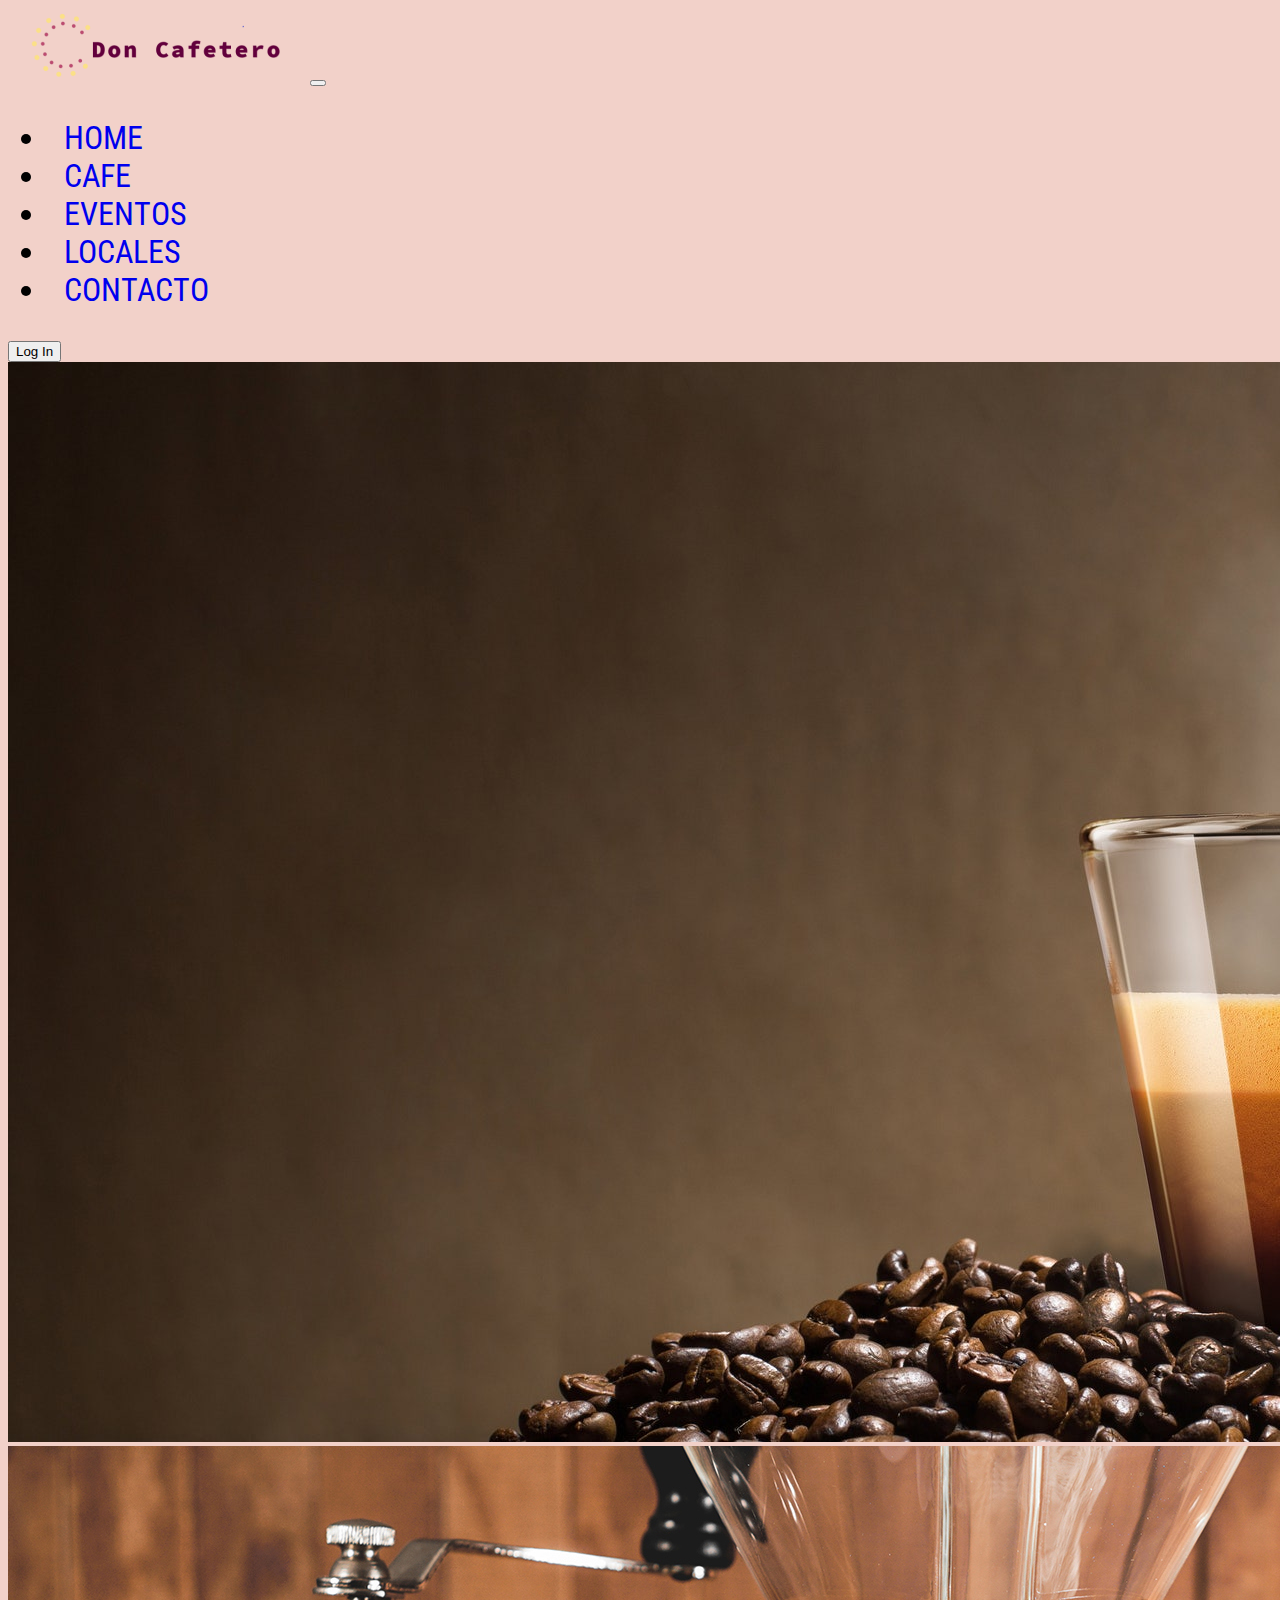
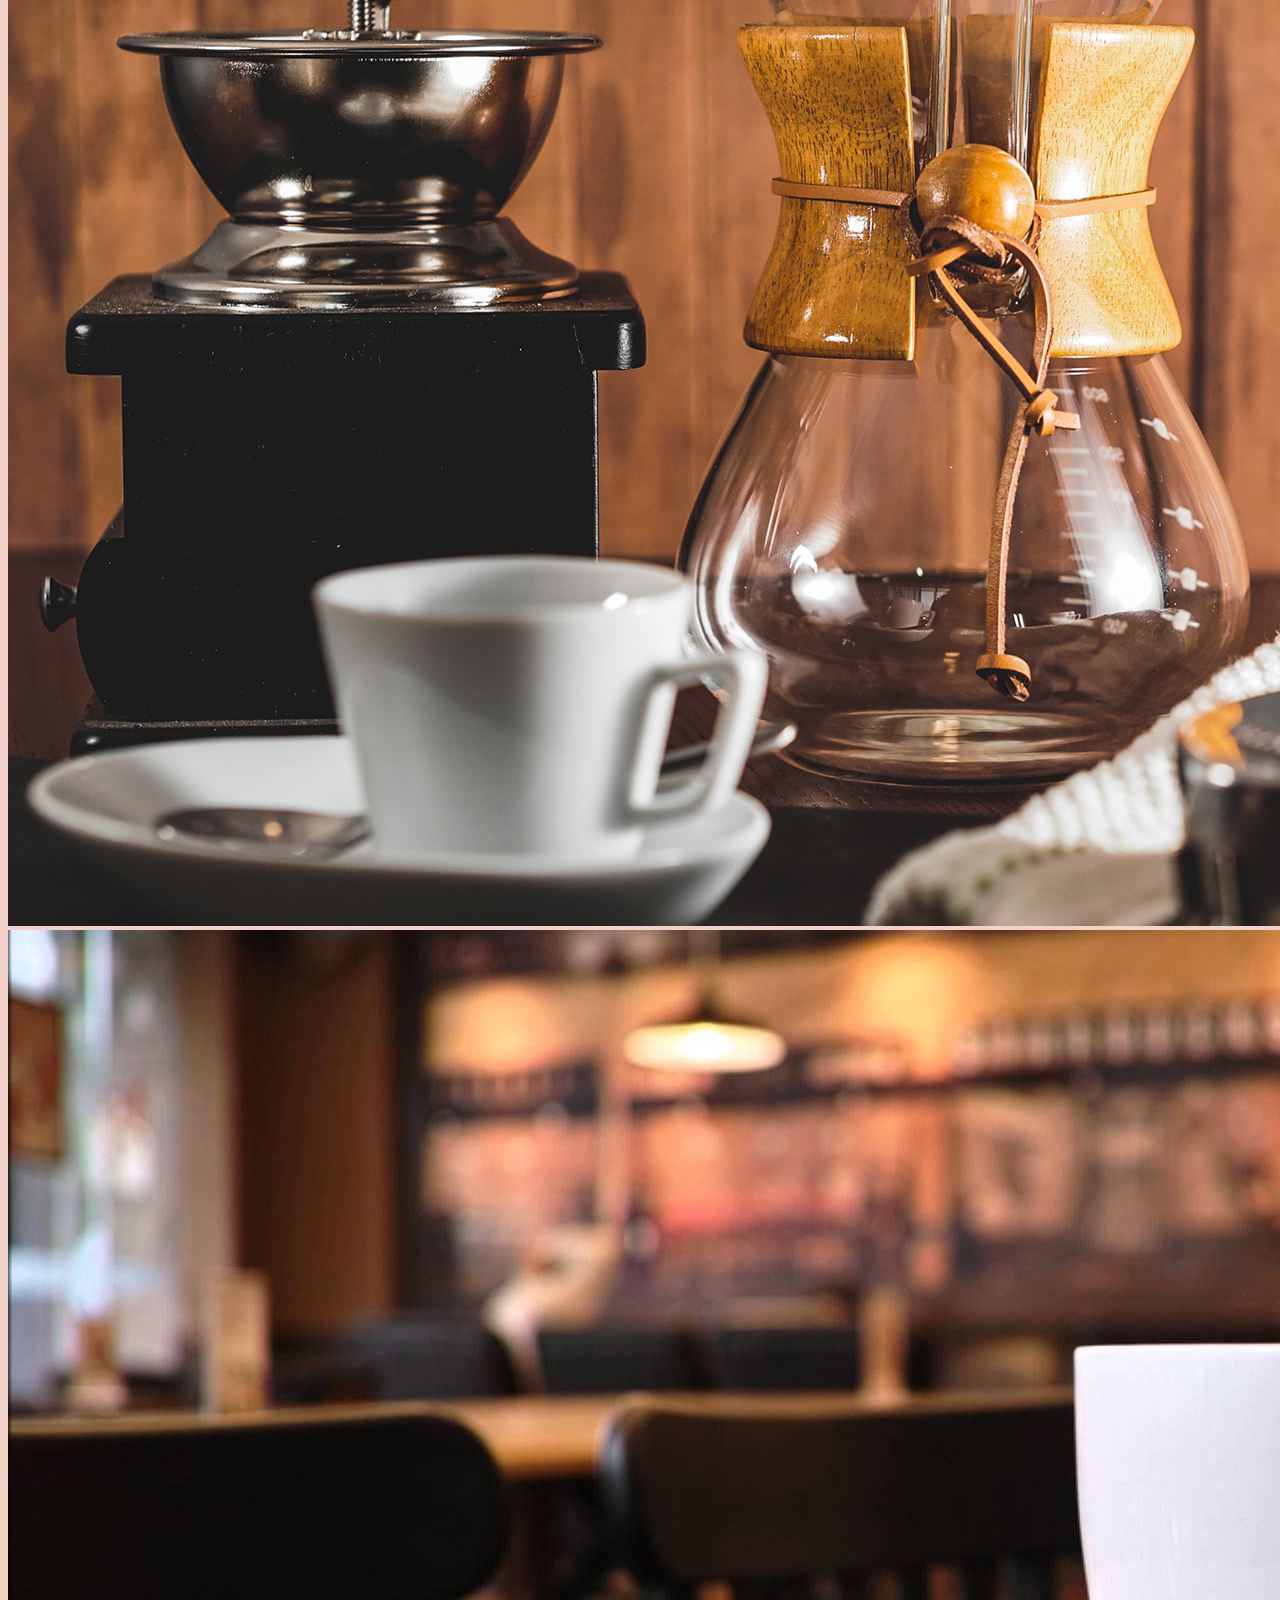
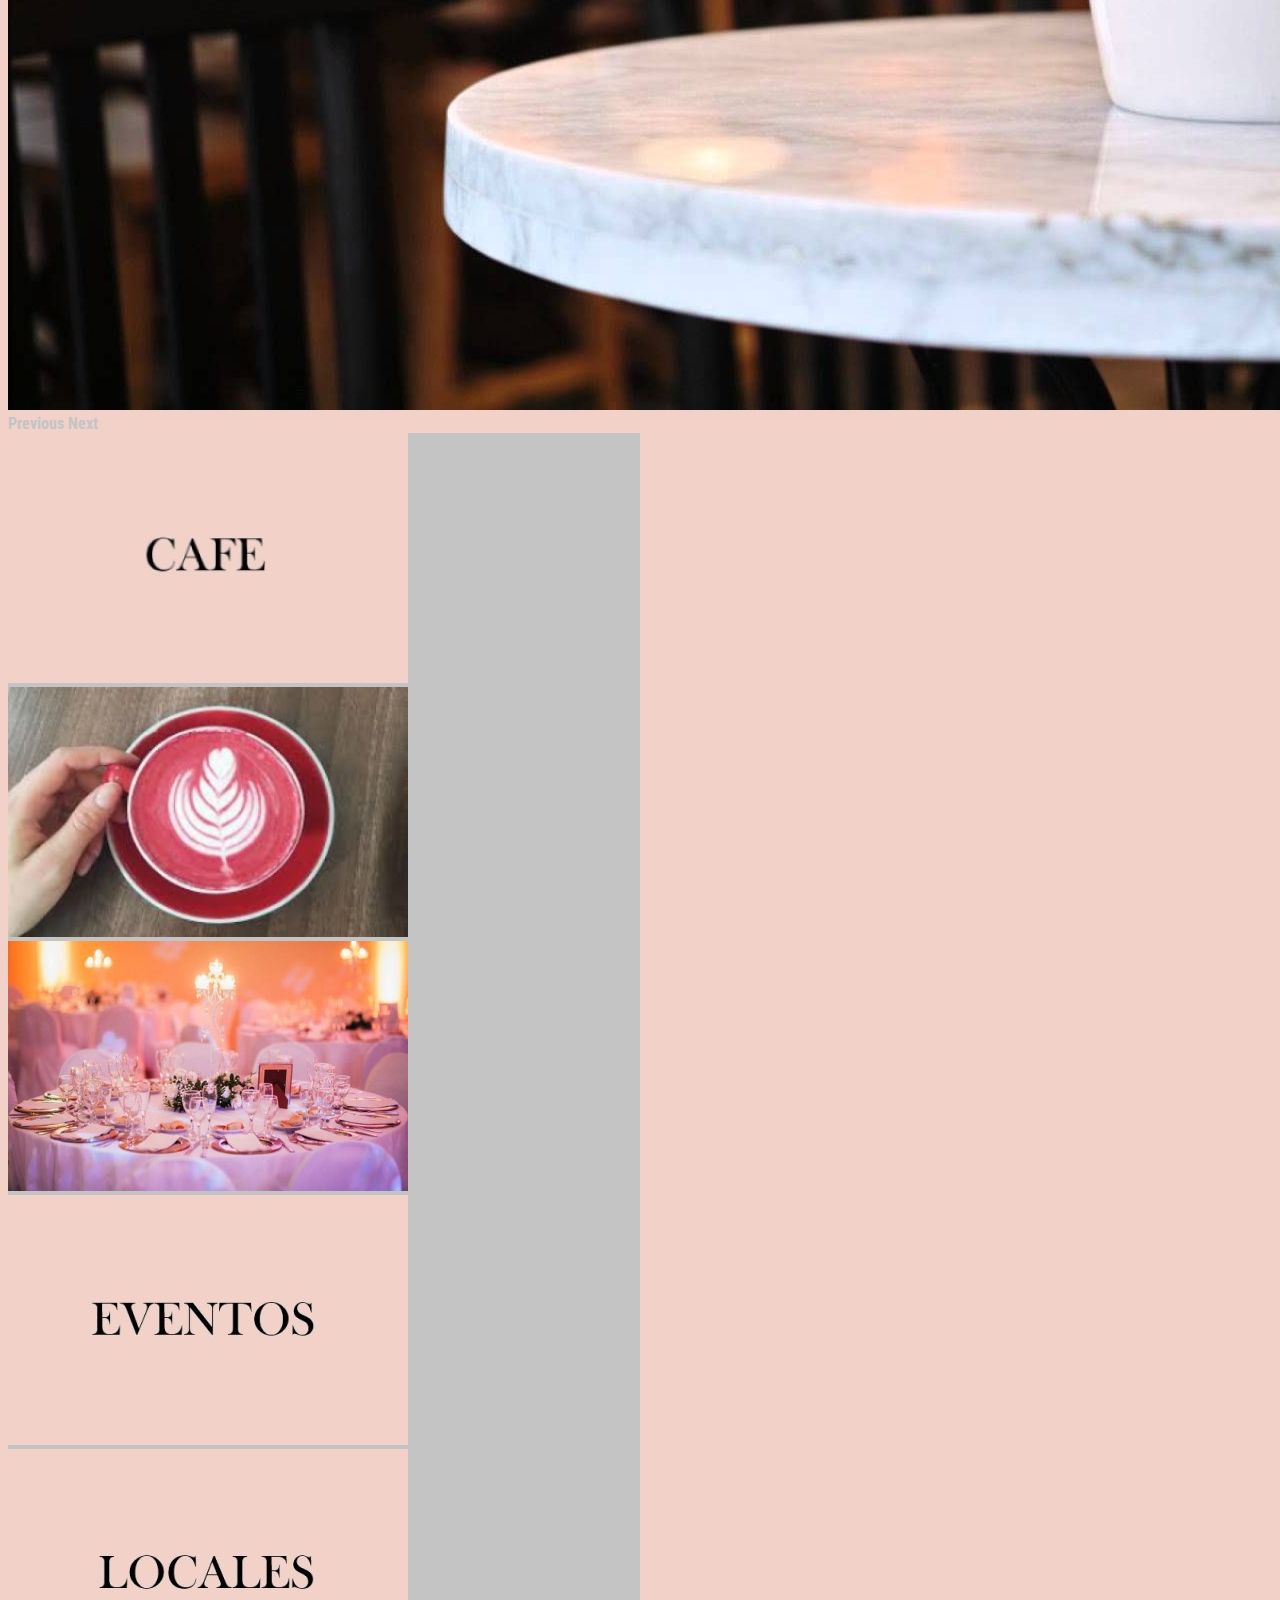
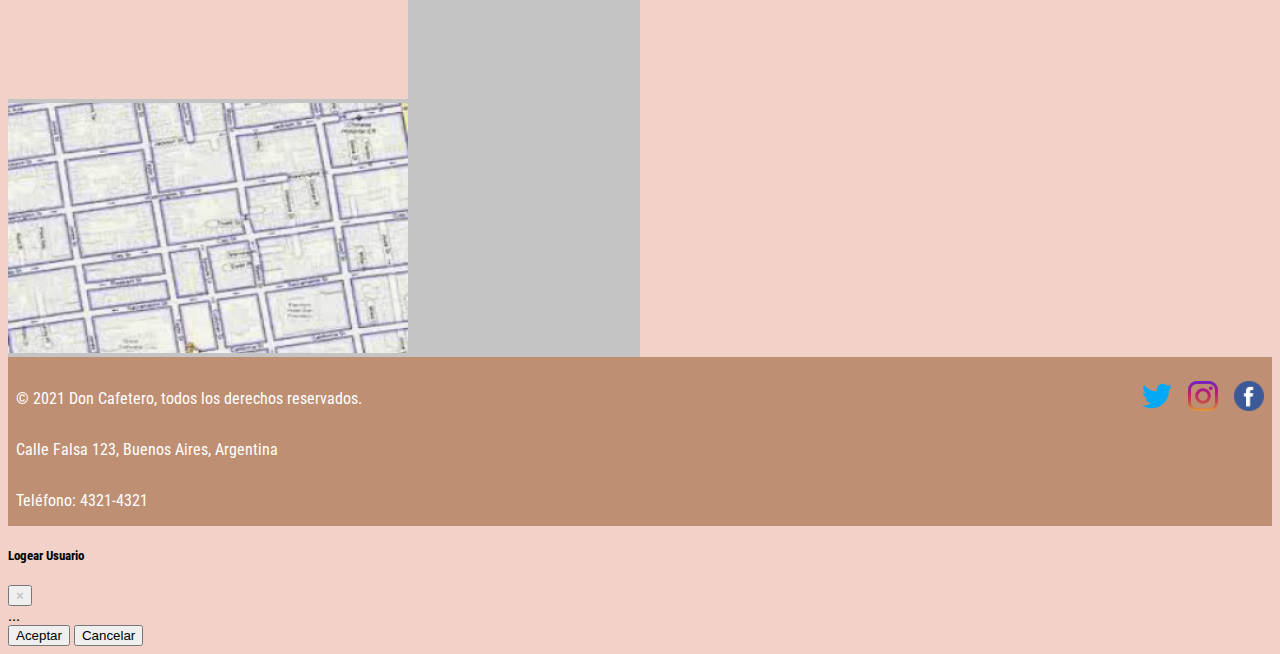
==== index.html @ df8b7f5d "original don cafetero" ====
<!doctype html>
<html lang="es">
  <head>
    <meta charset="utf-8">
    <meta name="viewport" content="width=device-width, initial-scale=1, shrink-to-fit=no">
	<link rel="stylesheet" href="https://cdn.jsdelivr.net/npm/bootstrap@4.6.0/dist/css/bootstrap.min.css" integrity="sha384-B0vP5xmATw1+K9KRQjQERJvTumQW0nPEzvF6L/Z6nronJ3oUOFUFpCjEUQouq2+l" crossorigin="anonymous">
	<link rel="stylesheet" type="text/css" href="css/estilos.css">
	<title>Don Cafetero</title>
  </head>
  <body class="font-main secciones-main">
    <nav class="navbar navbar-expand-lg navbar-light col-12">
 	  <a class="navbar-brand" href="index.html"><img class="img-fluid" src="media/logo.png" alt="Logo"></a>
 	  <button class="navbar-toggler" type="button" data-toggle="collapse" data-target="#navbarNav" aria-controls="navbarNav" aria-expanded="false" aria-label="Toggle navigation">
 	    <span class="navbar-toggler-icon"></span>
 	  </button>
 	  <div class="collapse navbar-collapse font-size-2rem" id="navbarNav">
 	    <ul class="navbar-nav bordeado">
 	      <li class="nav-item active">
 	        <a class="nav-link" href="index.html">HOME</a>
 	      </li>
 	      <li class="nav-item active">
 	        <a class="nav-link" href="cafe.html">CAFE</a>
 	      </li>
 	      <li class="nav-item active">
 	        <a class="nav-link" href="eventos.html">EVENTOS</a>
 	      </li>
 	      <li class="nav-item active">
 	        <a class="nav-link" href="locales.html">LOCALES</a>
 	      </li>
 	      <li class="nav-item active">
 	       <a class="nav-link" href="contacto.html">CONTACTO</a>
 	      </li>
 	    </ul>
 	  </div>
    <button type="button" class="btn btn-primary" data-toggle="modal" data-target="#exampleModal">
      Log In
    </button>
	  </nav>
    <div id="carouselExampleControls" class="carousel slide" data-ride="carousel">
      <div class="carousel-inner">
        <div class="carousel-item active">
          <img src="media/carousel_cafe1.jpg" class="d-block w-100" alt="Carousel Cafe">
        </div>
        <div class="carousel-item">
          <img src="media/carousel_cafe2.jpg" class="d-block w-100" alt="Carousel Cafe 2">
        </div>
        <div class="carousel-item">
          <img src="media/carousel_cafe3.jpg" class="d-block w-100" alt="Carousel Cafe 3">
        </div>
      </div>
      <a class="carousel-control-prev" href="#carouselExampleControls" role="button" data-slide="prev">
        <span class="carousel-control-prev-icon" aria-hidden="true"></span>
        <span class="sr-only">Previous</span>
      </a>
      <a class="carousel-control-next" href="#carouselExampleControls" role="button" data-slide="next">
        <span class="carousel-control-next-icon" aria-hidden="true"></span>
        <span class="sr-only">Next</span>
      </a>
    </div>
    <div class="selector-for-some-widget container-fluid">
      <div class="row">
        <div class="selector-for-some-widget mx-auto bgColorGrey m-4 p-4 col-6 secciones-box">
          <div class="container-fluid">
            <div class="row">
              <div class="col">
                <a href="cafe.html"><img class=" img-fluid" src="media/cafe.jpg" alt="Cafe"></a>
              </div>
              <div class="col">
                <img class=" img-fluid" src="media/cafe_rosa.jpg" alt="Taza Cafe">
              </div>
            </div>
          </div>
        </div>
      </div>
      <div class="row">
        <div class="selector-for-some-widget mx-auto bgColorGrey m-4 p-4 col-6 secciones-box">
          <div class="container-fluid">
            <div class="row">
              <div class="col">
                <img class=" img-fluid" src="media/salon.jpg" alt="Salon">
              </div>
              <div class="col">
                <a href="eventos.html"><img class=" img-fluid" src="media/eventos.jpg" alt="Eventos"></a>
              </div>
            </div>
          </div>
        </div>
      </div>
      <div class="row">
        <div class="selector-for-some-widget mx-auto bgColorGrey m-4 p-4 col-6 secciones-box">
          <div class="container-fluid">
            <div class="row">
              <div class="col">
                <a href="locales.html"><img class=" img-fluid" src="media/locales.jpg" alt="Locales"></a>
              </div>
              <div class="col">
                <img class=" img-fluid" src="media/mapa.png" alt="Mapa">
              </div>
            </div>
          </div>
        </div>
      </div>
    </div>
    <div class="container-fluid pad15 font-size-1rem font-weight-regular secciones-footer color-secciones-footer footer">
      <div class="footerIzq">
        <p>© 2021 Don Cafetero, todos los derechos reservados.</p>
        <p>Calle Falsa 123, Buenos Aires, Argentina</p>
        <p>Teléfono: 4321-4321</p>
      </div>
      <div class="footerDer">
        <a href="https://twitter.com/" target="blank"><img src="media/twitter.png" alt="Twitter"></a>
				<a href="https://instagram.com/" target="blank"><img src="media/instagram.png" alt="Instagram"></a>
				<a href="https://facebook.com/" target="blank"><img src="media/facebook.png" alt="Facebook"></a>
      </div>
    </div>



    <div class="modal fade" id="exampleModal" tabindex="-1" aria-labelledby="exampleModalLabel" aria-hidden="true">
      <div class="modal-dialog">
        <div class="modal-content">
          <div class="modal-header">
            <h5 class="modal-title" id="exampleModalLabel">Logear Usuario</h5>
            <button type="button" class="close" data-dismiss="modal" aria-label="Close">
              <span aria-hidden="true">&times;</span>
            </button>
          </div>
          <div class="modal-body">
            ...
          </div>
          <div class="modal-footer">
            <button type="button" class="btn btn-primary">Aceptar</button>
            <button type="button" class="btn btn-secondary" data-dismiss="modal">Cancelar</button>
          </div>
        </div>
      </div>
    </div>
    <script src="https://code.jquery.com/jquery-3.5.1.slim.min.js" integrity="sha384-DfXdz2htPH0lsSSs5nCTpuj/zy4C+OGpamoFVy38MVBnE+IbbVYUew+OrCXaRkfj" crossorigin="anonymous"></script>
    <script src="https://cdn.jsdelivr.net/npm/bootstrap@4.6.0/dist/js/bootstrap.bundle.min.js" integrity="sha384-Piv4xVNRyMGpqkS2by6br4gNJ7DXjqk09RmUpJ8jgGtD7zP9yug3goQfGII0yAns" crossorigin="anonymous"></script>
  </body>
</html>
---- css/estilos.css ----
@import url("https://fonts.googleapis.com/css2?family=Roboto+Condensed:wght@300;400;700&family=Voltaire&display=swap");
.col-1 {
  width: 8.33333%;
}

.col-2 {
  width: 16.66667%;
}

.col-3 {
  width: 25%;
}

.col-4 {
  width: 33.33333%;
}

.col-5 {
  width: 41.66667%;
}

.col-6 {
  width: 50%;
}

.col-7 {
  width: 58.33333%;
}

.col-8 {
  width: 66.66667%;
}

.col-9 {
  width: 75%;
}

.col-10 {
  width: 83.33333%;
}

.col-11 {
  width: 91.66667%;
}

.col-12 {
  width: 100%;
}

.font-size-1rem {
  font-size: 1rem;
}

.font-size-2rem {
  font-size: 2rem;
}

.font-size-3rem {
  font-size: 3rem;
}

.font-size-4rem {
  font-size: 4rem;
}

.font-size-5rem {
  font-size: 5rem;
}

.secciones-main {
  background-color: #F2D1C9;
}

.secciones-header {
  background-color: #F2D1C9;
}

.secciones-box {
  background-color: #C4C4C4;
}

.secciones-footer {
  background-color: #BF8F73;
}

.font-weight-ligth {
  font-weight: 300;
}

.font-weight-regular {
  font-weight: 400;
}

.font-weight-bold {
  font-weight: 700;
}

.color-secciones-text {
  color: #000000;
}

.color-secciones-footer {
  color: #FFFFFF;
}

.color-secciones-header {
  color: #BF8F73;
}

.color-secciones-title {
  color: #BF8F73;
}

.color-secciones-subtitle {
  color: #BF8F73;
}

.font-main {
  font-family: "Roboto Condensed", sans-serif;
  font-weight: 400;
}

a {
  text-decoration: none;
}

.footer {
  -ms-flex-item-align: stretch;
      align-self: stretch;
  justify-self: stretch;
  padding-top: 1rem;
  min-height: 100px;
  display: -webkit-box;
  display: -ms-flexbox;
  display: flex;
  -webkit-box-orient: horizontal;
  -webkit-box-direction: normal;
      -ms-flex-direction: row;
          flex-direction: row;
  -ms-flex-wrap: wrap;
      flex-wrap: wrap;
  -webkit-box-pack: start;
      -ms-flex-pack: start;
          justify-content: flex-start;
  font-size: 1rem;
  color: #FFFFFF;
}

.footer .footerIzq {
  display: -webkit-box;
  display: -ms-flexbox;
  display: flex;
  -webkit-box-orient: vertical;
  -webkit-box-direction: normal;
      -ms-flex-direction: column;
          flex-direction: column;
  -ms-flex-wrap: wrap;
      flex-wrap: wrap;
  -webkit-box-pack: start;
      -ms-flex-pack: start;
          justify-content: flex-start;
  padding-left: .5rem;
}

.footer .footerIzq p:hover {
  -webkit-transition: .25seg;
  transition: .25seg;
  padding-left: .5rem;
  -webkit-transform: scale(1.01);
          transform: scale(1.01);
}

.footer .footerDer {
  display: -webkit-box;
  display: -ms-flexbox;
  display: flex;
  -webkit-box-orient: horizontal;
  -webkit-box-direction: normal;
      -ms-flex-direction: row;
          flex-direction: row;
  -ms-flex-wrap: wrap;
      flex-wrap: wrap;
  -webkit-box-pack: end;
      -ms-flex-pack: end;
          justify-content: flex-end;
  -webkit-box-align: start;
      -ms-flex-align: start;
          align-items: flex-start;
  font-size: 1rem;
  color: #FFFFFF;
  -webkit-box-flex: 1;
      -ms-flex-positive: 1;
          flex-grow: 1;
}

.footer .footerDer img {
  padding: .5rem;
}

.footer .footerDer img:hover {
  -webkit-transform: scale(1.3);
          transform: scale(1.3);
}

.bordeado li a {
  padding: 1rem;
}

.bordeado li a:hover {
  background-color: #C4C4C4;
  padding: 1.2rem;
  border-radius: 2rem;
}

.bandera {
  text-align: center;
  justify-items: center;
  -webkit-box-pack: center;
      -ms-flex-pack: center;
          justify-content: center;
  -webkit-box-align: center;
      -ms-flex-align: center;
          align-items: center;
  -ms-flex-line-pack: center;
      align-content: center;
}

h1 {
  text-decoration: underline;
  color: #BF8F73;
  font-weight: 700;
  margin-top: 1rem;
  text-align: center;
}

h2 {
  text-decoration: underline;
  color: #BF8F73;
  font-weight: 400;
  margin-top: 0rem;
  text-align: left;
}

span {
  color: #C4C4C4;
  font-weight: 700;
}

.bordeLista {
  border: solid #BF8F73;
}

.listaCentrada {
  text-align: center;
  justify-items: center;
  -webkit-box-pack: center;
      -ms-flex-pack: center;
          justify-content: center;
  -webkit-box-align: center;
      -ms-flex-align: center;
          align-items: center;
  -ms-flex-line-pack: center;
      align-content: center;
}

.ancho {
  height: 50vh;
}

.mg-a {
  margin: 2rem;
}

.recibe {
  color: #000000;
  font-weight: 300;
  margin: 1rem;
}
/*# sourceMappingURL=estilos.css.map */
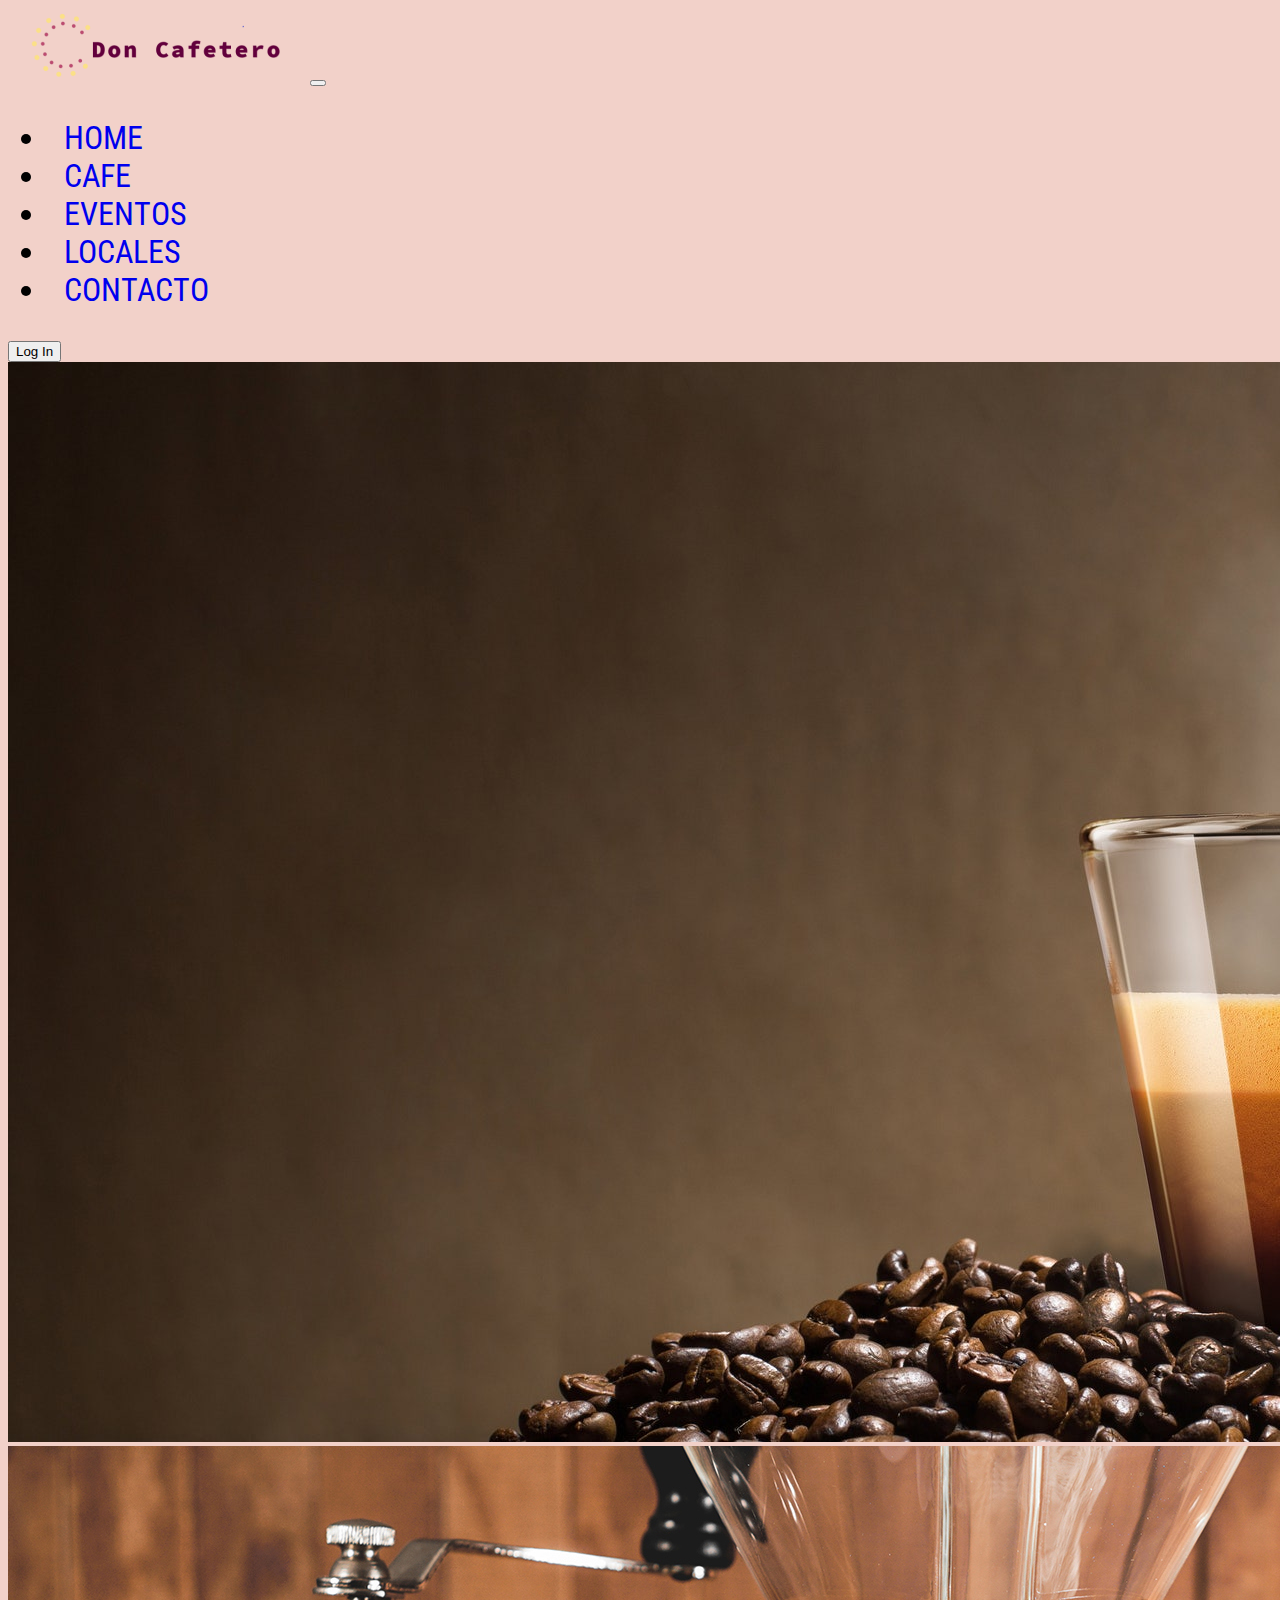
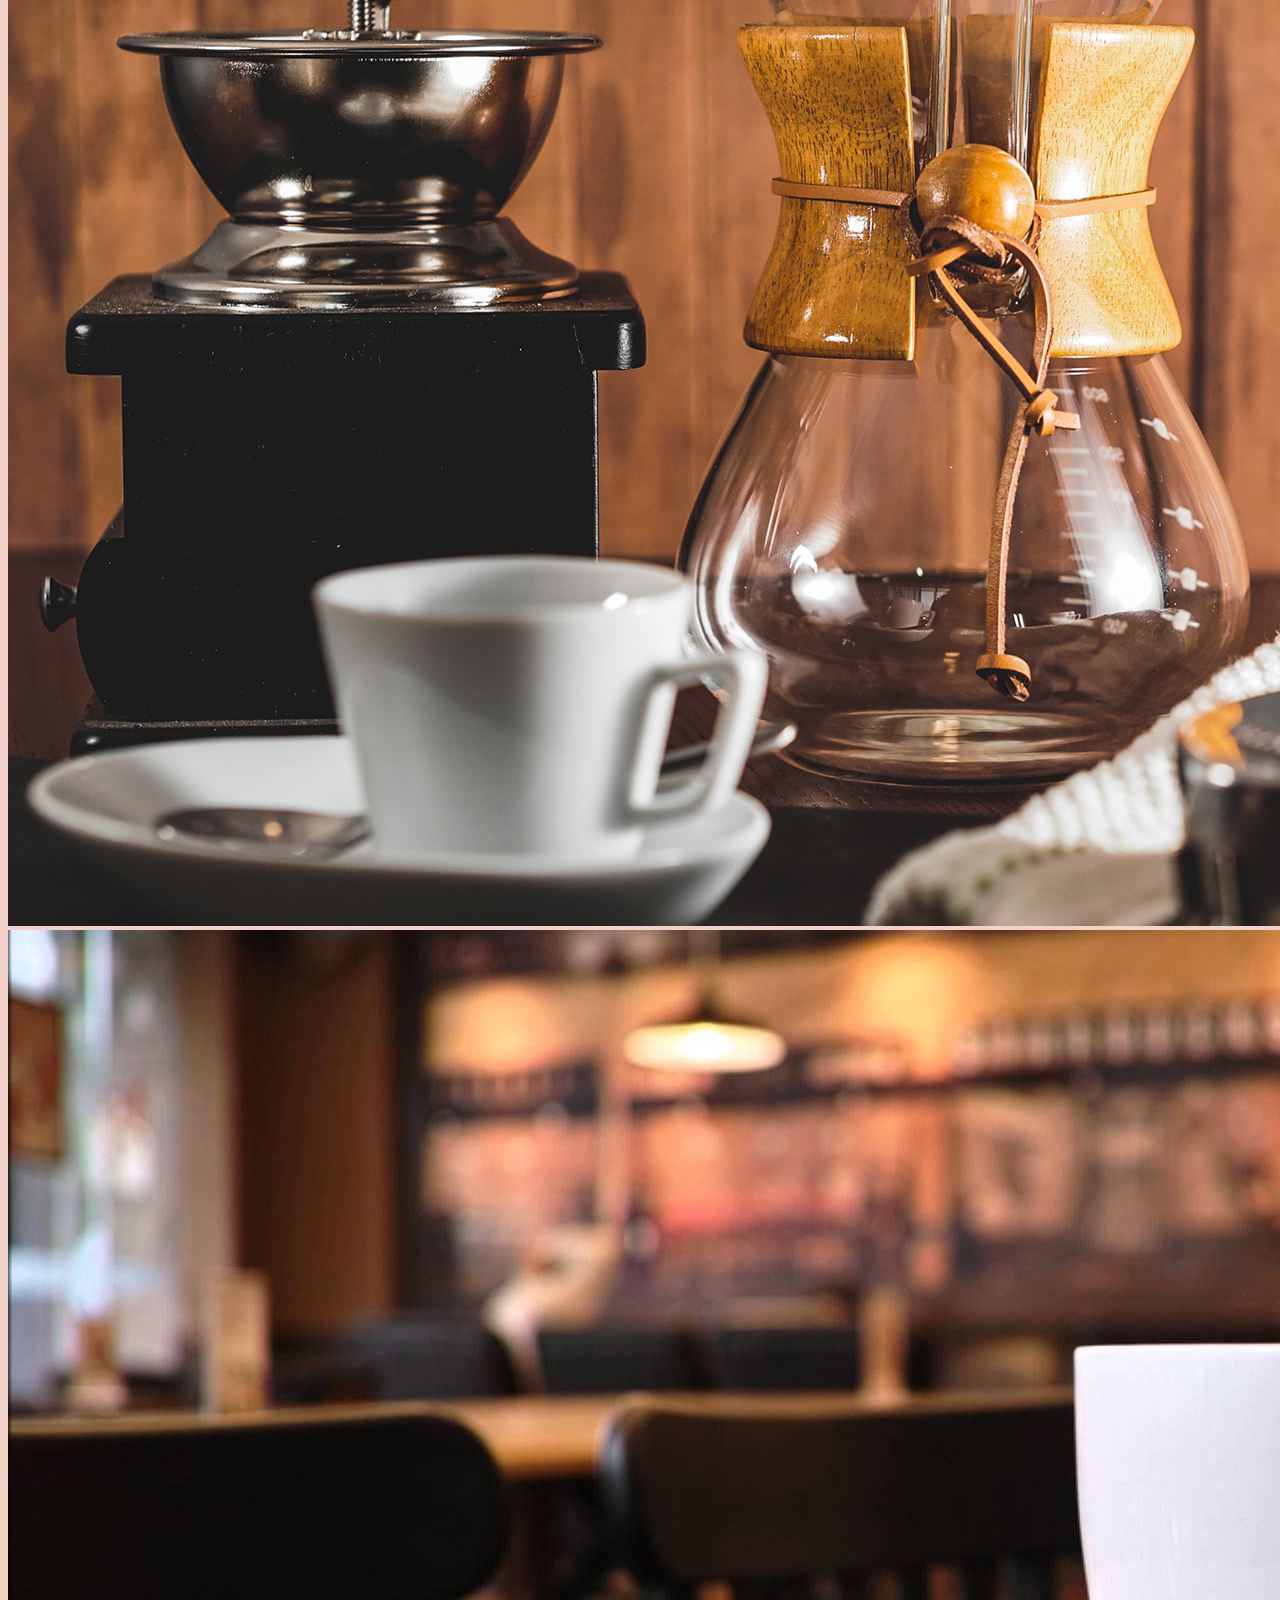
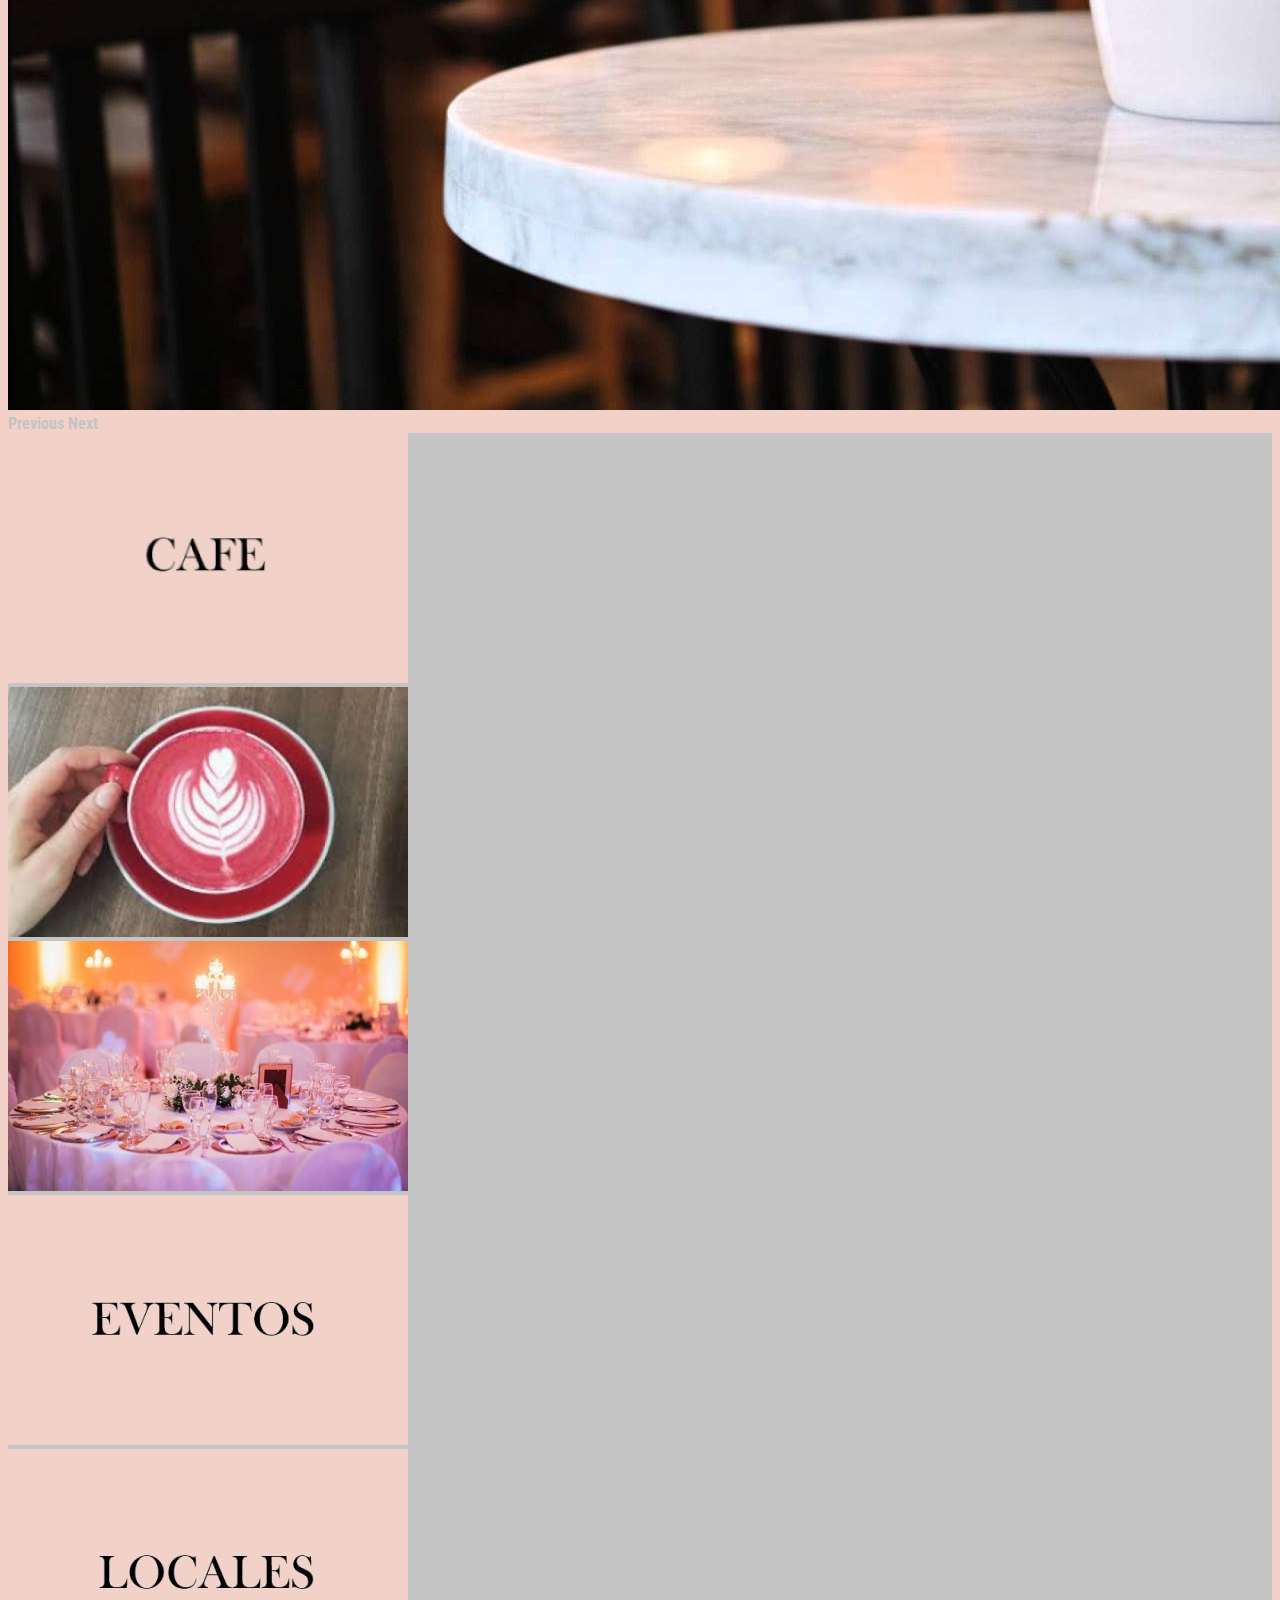
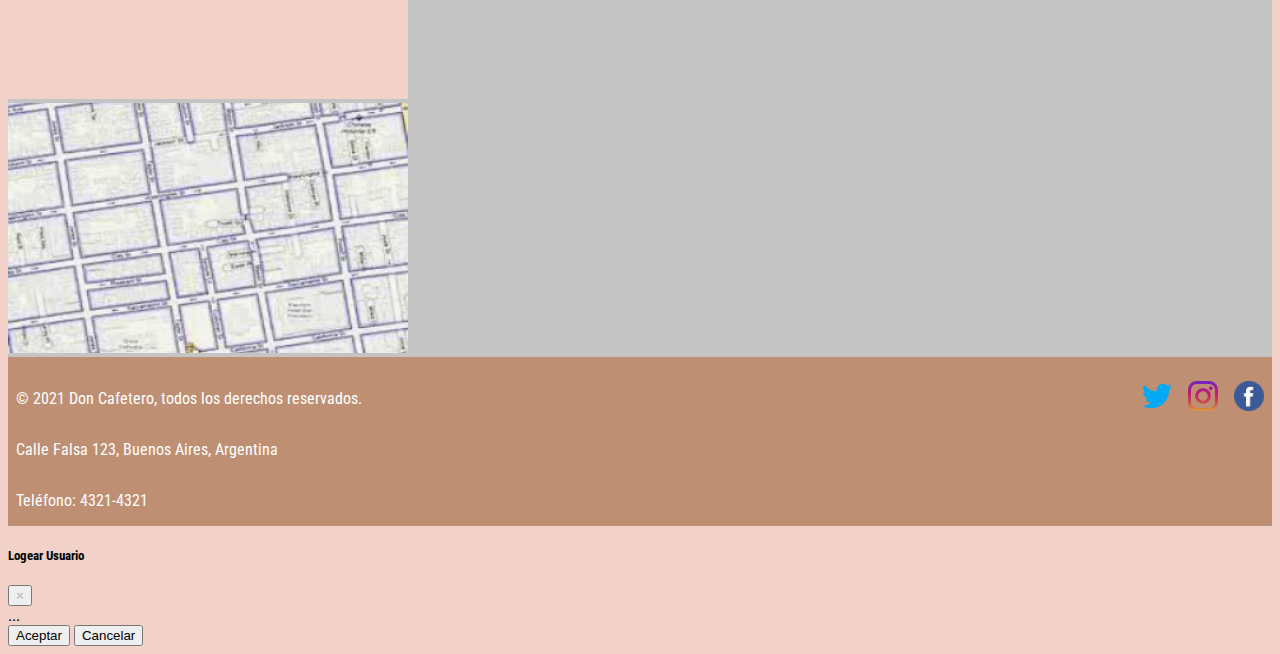
==== commit 2604340f: "correcciones de codigo" ====
--- a/index.html
+++ b/index.html
@@ -59,7 +59,7 @@
     </div>
     <div class="selector-for-some-widget container-fluid">
       <div class="row">
-        <div class="selector-for-some-widget mx-auto bgColorGrey m-4 p-4 col-6 secciones-box">
+        <div class="selector-for-some-widget mx-auto bgColorGrey m-4 p-4 col-lg-6 col-sm-10 secciones-box">
           <div class="container-fluid">
             <div class="row">
               <div class="col">
@@ -73,7 +73,7 @@
         </div>
       </div>
       <div class="row">
-        <div class="selector-for-some-widget mx-auto bgColorGrey m-4 p-4 col-6 secciones-box">
+        <div class="selector-for-some-widget mx-auto bgColorGrey m-4 p-4 col-lg-6 col-sm-10 secciones-box">
           <div class="container-fluid">
             <div class="row">
               <div class="col">
@@ -87,7 +87,7 @@
         </div>
       </div>
       <div class="row">
-        <div class="selector-for-some-widget mx-auto bgColorGrey m-4 p-4 col-6 secciones-box">
+        <div class="selector-for-some-widget mx-auto bgColorGrey m-4 p-4 col-lg-6 col-sm-10 secciones-box">
           <div class="container-fluid">
             <div class="row">
               <div class="col">
@@ -138,4 +138,4 @@
     <script src="https://code.jquery.com/jquery-3.5.1.slim.min.js" integrity="sha384-DfXdz2htPH0lsSSs5nCTpuj/zy4C+OGpamoFVy38MVBnE+IbbVYUew+OrCXaRkfj" crossorigin="anonymous"></script>
     <script src="https://cdn.jsdelivr.net/npm/bootstrap@4.6.0/dist/js/bootstrap.bundle.min.js" integrity="sha384-Piv4xVNRyMGpqkS2by6br4gNJ7DXjqk09RmUpJ8jgGtD7zP9yug3goQfGII0yAns" crossorigin="anonymous"></script>
   </body>
-</html>+</html>
--- a/css/estilos.css
+++ b/css/estilos.css
@@ -276,4 +276,21 @@
   font-weight: 300;
   margin: 1rem;
 }
-/*# sourceMappingURL=estilos.css.map */+
+.contactos{
+  text-decoration: underline;
+  color: #BF8F73;
+  font-weight: 700;
+  margin-top: 1rem;
+  text-align: center;
+}
+
+.ListaPrecios{
+  text-decoration: underline;
+  color: #BF8F73;
+  font-weight: 700;
+  margin-top: 1rem;
+  text-align: center;
+}
+
+/*# sourceMappingURL=estilos.css.map */
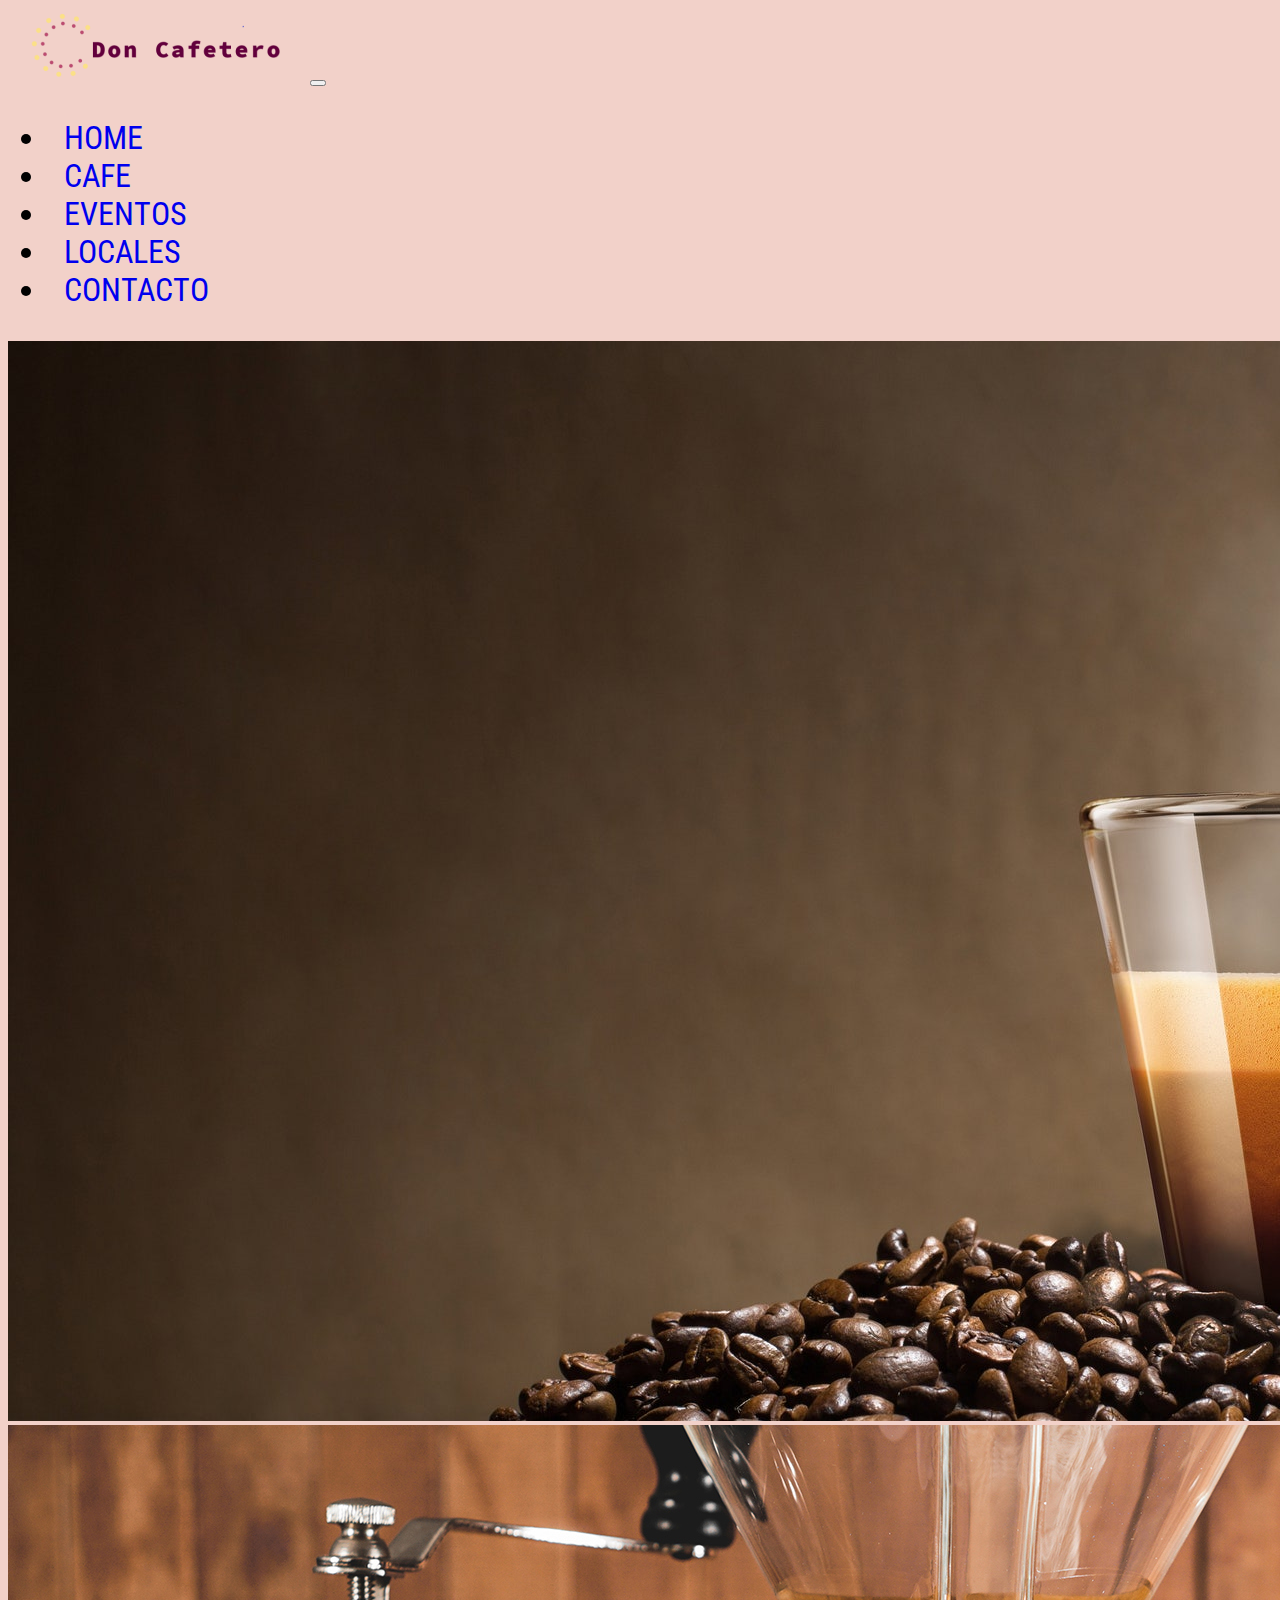
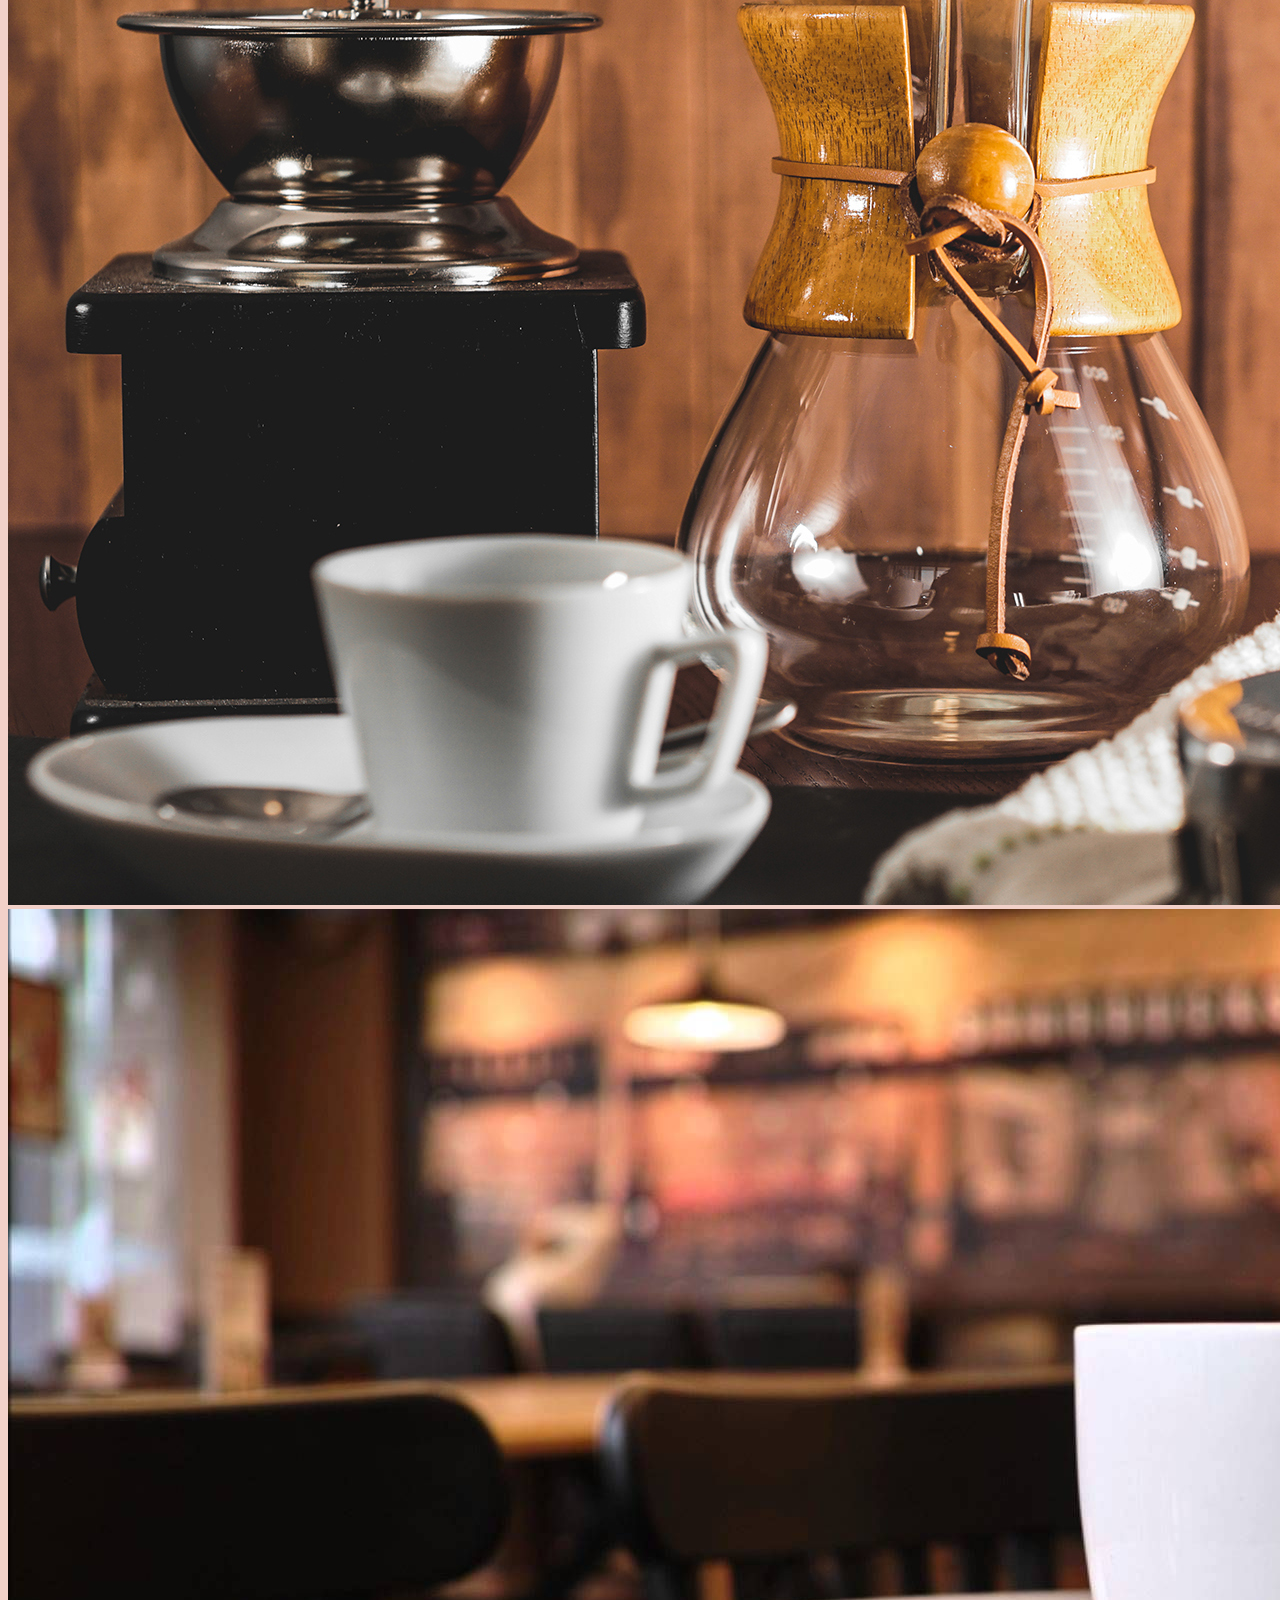
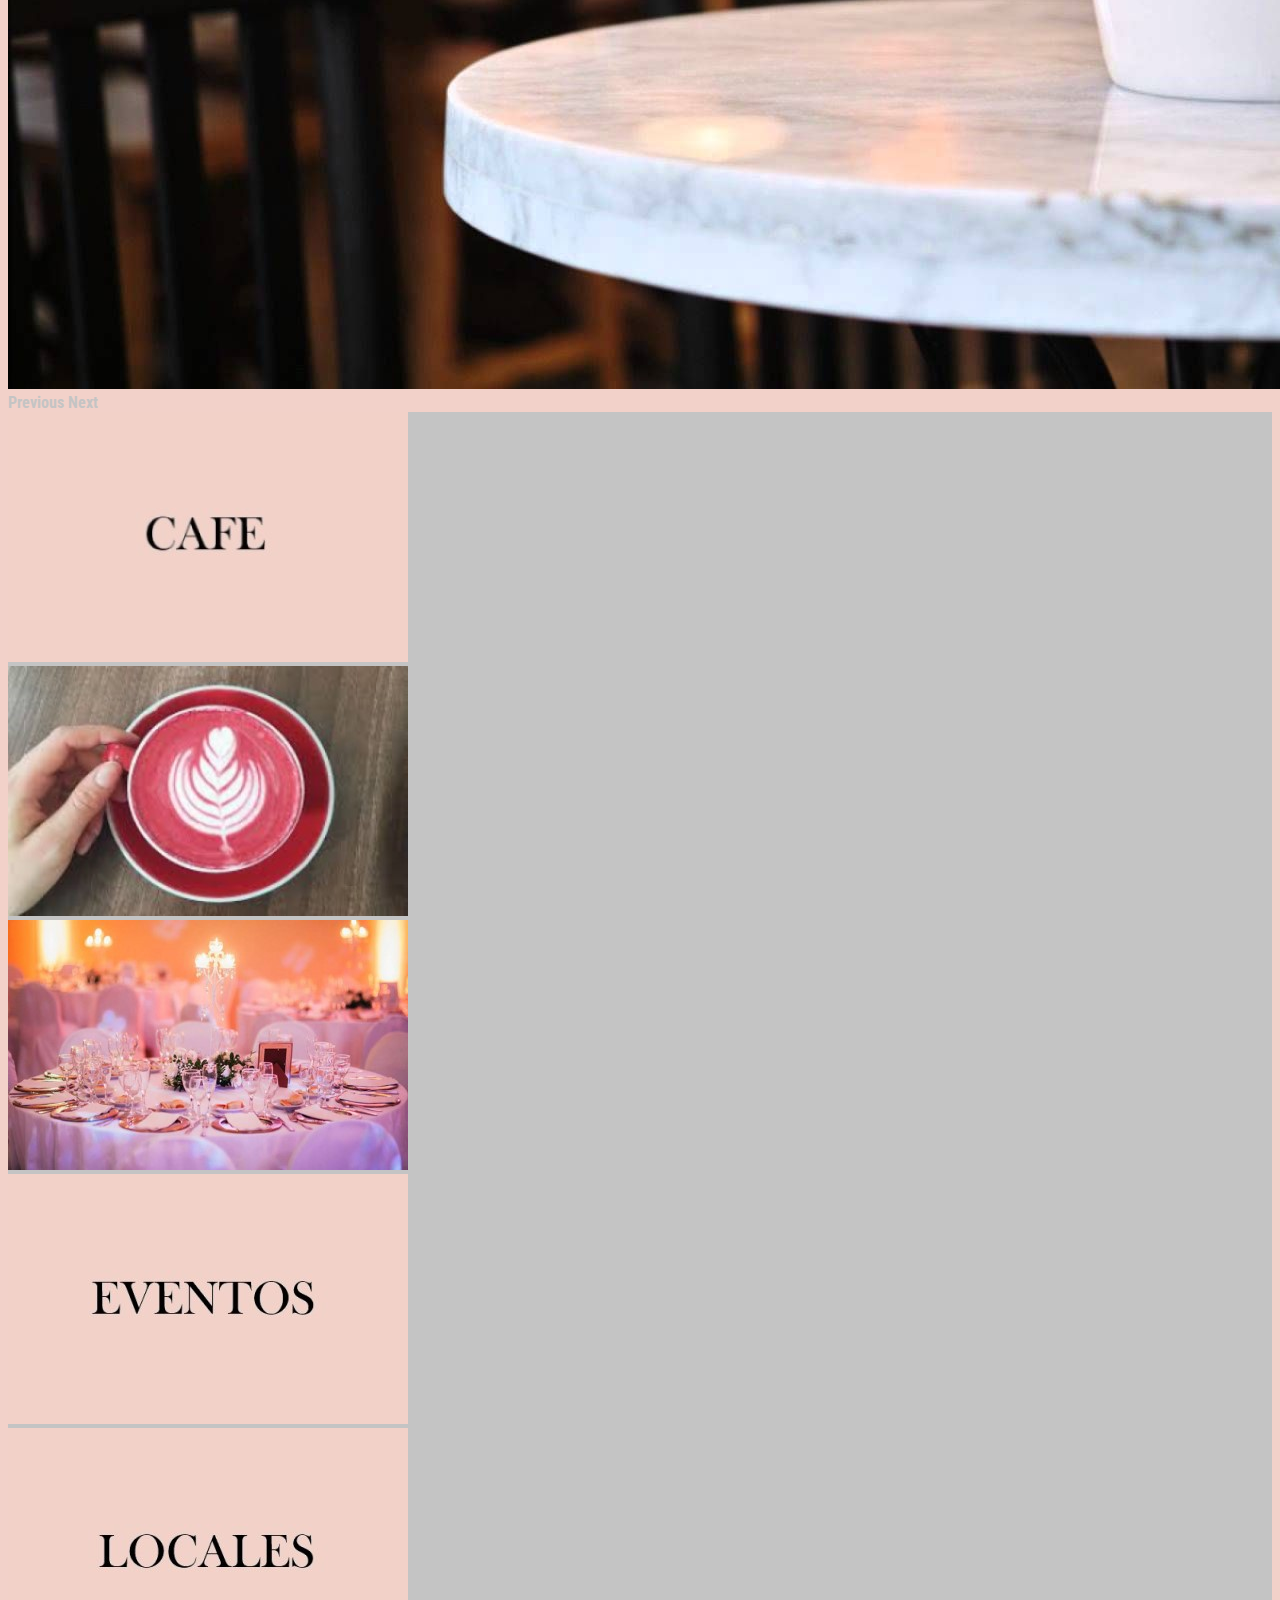
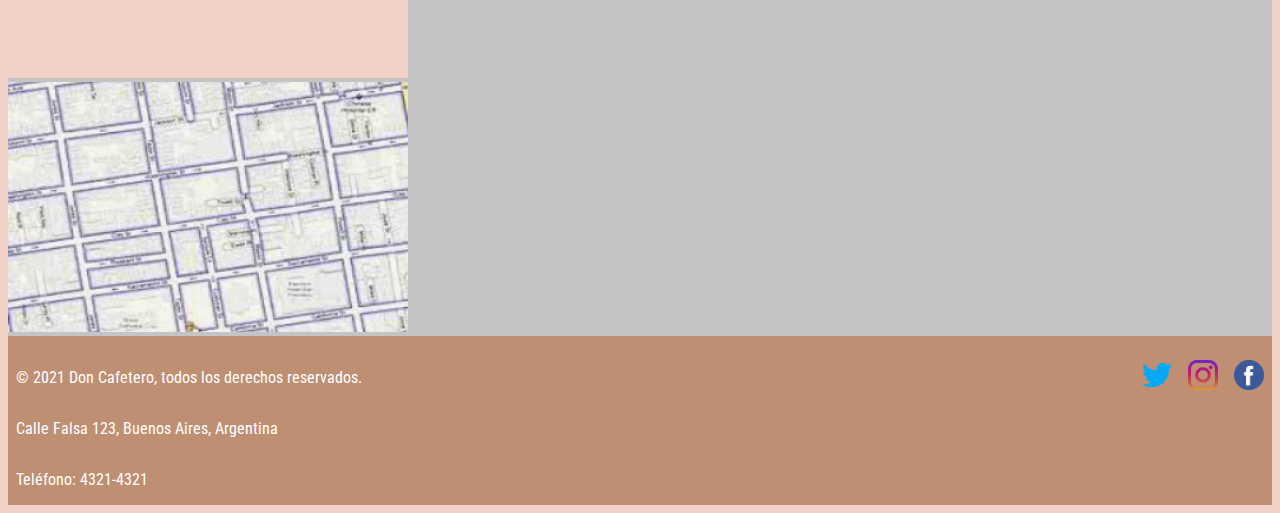
==== commit f8c6c6ce: "correccion final" ====
--- a/index.html
+++ b/index.html
@@ -3,13 +3,15 @@
   <head>
     <meta charset="utf-8">
     <meta name="viewport" content="width=device-width, initial-scale=1, shrink-to-fit=no">
+    <meta name="description" content="En este sitio encontrarás el mejor café del mundo, tres de las mejores cafeterías de buenos aires y muchísimoas productos más de la mejor calidad">
+    <meta name="keywords"  content="CAFE, CAFETERIA, BARISTA, REGALOS EMPRESARIALES, EVENTOS, CATERING, FIESTAS">
 	<link rel="stylesheet" href="https://cdn.jsdelivr.net/npm/bootstrap@4.6.0/dist/css/bootstrap.min.css" integrity="sha384-B0vP5xmATw1+K9KRQjQERJvTumQW0nPEzvF6L/Z6nronJ3oUOFUFpCjEUQouq2+l" crossorigin="anonymous">
 	<link rel="stylesheet" type="text/css" href="css/estilos.css">
 	<title>Don Cafetero</title>
   </head>
   <body class="font-main secciones-main">
     <nav class="navbar navbar-expand-lg navbar-light col-12">
- 	  <a class="navbar-brand" href="index.html"><img class="img-fluid" src="media/logo.png" alt="Logo"></a>
+ 	  <a class="navbar-brand" href="index.html"><img class="img-fluid" src="media/logo.png" loading="lazy" alt="Logo"></a>
  	  <button class="navbar-toggler" type="button" data-toggle="collapse" data-target="#navbarNav" aria-controls="navbarNav" aria-expanded="false" aria-label="Toggle navigation">
  	    <span class="navbar-toggler-icon"></span>
  	  </button>
@@ -32,20 +34,17 @@
  	      </li>
  	    </ul>
  	  </div>
-    <button type="button" class="btn btn-primary" data-toggle="modal" data-target="#exampleModal">
-      Log In
-    </button>
 	  </nav>
     <div id="carouselExampleControls" class="carousel slide" data-ride="carousel">
       <div class="carousel-inner">
         <div class="carousel-item active">
-          <img src="media/carousel_cafe1.jpg" class="d-block w-100" alt="Carousel Cafe">
+          <img src="media/carousel_cafe1.jpg" srcset="media/carousel_cafe1_mob1.jpg 576w, media/carousel_cafe1_mob1.jpg 2x, media/carousel_cafe1.jpg" loading="lazy" class="d-block w-100" alt="Carousel Cafe">
         </div>
         <div class="carousel-item">
-          <img src="media/carousel_cafe2.jpg" class="d-block w-100" alt="Carousel Cafe 2">
+          <img src="media/carousel_cafe2.jpg" srcset="media/carousel_cafe1_mob2.jpg 576w, media/carousel_cafe1_mob2.jpg 2x, media/carousel_cafe2.jpg" loading="lazy" class="d-block w-100"  alt="Carousel Cafe 2">
         </div>
         <div class="carousel-item">
-          <img src="media/carousel_cafe3.jpg" class="d-block w-100" alt="Carousel Cafe 3">
+          <img src="media/carousel_cafe3.jpg" srcset="media/carousel_cafe1_mob3.jpg 576w, media/carousel_cafe1_mob3.jpg 2x, media/carousel_cafe3.jpg" loading="lazy" class="d-block w-100"  alt="Carousel Cafe 2">
         </div>
       </div>
       <a class="carousel-control-prev" href="#carouselExampleControls" role="button" data-slide="prev">
@@ -63,10 +62,10 @@
           <div class="container-fluid">
             <div class="row">
               <div class="col">
-                <a href="cafe.html"><img class=" img-fluid" src="media/cafe.jpg" alt="Cafe"></a>
+                <a href="cafe.html"><img class=" img-fluid" src="media/cafe.jpg" loading="lazy" alt="Cafe"></a>
               </div>
               <div class="col">
-                <img class=" img-fluid" src="media/cafe_rosa.jpg" alt="Taza Cafe">
+                <img class=" img-fluid" src="media/cafe_rosa.jpg" loading="lazy" alt="Taza Cafe">
               </div>
             </div>
           </div>
@@ -77,10 +76,10 @@
           <div class="container-fluid">
             <div class="row">
               <div class="col">
-                <img class=" img-fluid" src="media/salon.jpg" alt="Salon">
+                <img class=" img-fluid" src="media/salon.jpg" loading="lazy" alt="Salon">
               </div>
               <div class="col">
-                <a href="eventos.html"><img class=" img-fluid" src="media/eventos.jpg" alt="Eventos"></a>
+                <a href="eventos.html"><img class=" img-fluid" src="media/eventos.jpg" loading="lazy" alt="Eventos"></a>
               </div>
             </div>
           </div>
@@ -91,10 +90,10 @@
           <div class="container-fluid">
             <div class="row">
               <div class="col">
-                <a href="locales.html"><img class=" img-fluid" src="media/locales.jpg" alt="Locales"></a>
+                <a href="locales.html"><img class=" img-fluid" src="media/locales.jpg" loading="lazy" alt="Locales"></a>
               </div>
               <div class="col">
-                <img class=" img-fluid" src="media/mapa.png" alt="Mapa">
+                <img class=" img-fluid" src="media/mapa.png" loading="lazy" alt="Mapa">
               </div>
             </div>
           </div>
@@ -108,31 +107,9 @@
         <p>Teléfono: 4321-4321</p>
       </div>
       <div class="footerDer">
-        <a href="https://twitter.com/" target="blank"><img src="media/twitter.png" alt="Twitter"></a>
-				<a href="https://instagram.com/" target="blank"><img src="media/instagram.png" alt="Instagram"></a>
-				<a href="https://facebook.com/" target="blank"><img src="media/facebook.png" alt="Facebook"></a>
-      </div>
-    </div>
-
-
-
-    <div class="modal fade" id="exampleModal" tabindex="-1" aria-labelledby="exampleModalLabel" aria-hidden="true">
-      <div class="modal-dialog">
-        <div class="modal-content">
-          <div class="modal-header">
-            <h5 class="modal-title" id="exampleModalLabel">Logear Usuario</h5>
-            <button type="button" class="close" data-dismiss="modal" aria-label="Close">
-              <span aria-hidden="true">&times;</span>
-            </button>
-          </div>
-          <div class="modal-body">
-            ...
-          </div>
-          <div class="modal-footer">
-            <button type="button" class="btn btn-primary">Aceptar</button>
-            <button type="button" class="btn btn-secondary" data-dismiss="modal">Cancelar</button>
-          </div>
-        </div>
+        <a href="https://twitter.com/" rel="nofollow" target="blank"><img src="media/twitter.png" loading="lazy" alt="Twitter"></a>
+				<a href="https://instagram.com/" rel="nofollow" target="blank"><img src="media/instagram.png" loading="lazy" alt="Instagram"></a>
+				<a href="https://facebook.com/" rel="nofollow" target="blank"><img src="media/facebook.png" loading="lazy" alt="Facebook"></a>
       </div>
     </div>
     <script src="https://code.jquery.com/jquery-3.5.1.slim.min.js" integrity="sha384-DfXdz2htPH0lsSSs5nCTpuj/zy4C+OGpamoFVy38MVBnE+IbbVYUew+OrCXaRkfj" crossorigin="anonymous"></script>
--- a/css/estilos.css
+++ b/css/estilos.css
@@ -168,6 +168,16 @@
   padding-left: .5rem;
   -webkit-transform: scale(1.01);
           transform: scale(1.01);
+}
+
+.btn-especial{
+  background-color: #BF8F73;
+  width: 100%;
+  margin-top: 5px;
+}
+
+.btn-especial:hover{
+  background-color: #BF8F99;
 }
 
 .footer .footerDer {
@@ -206,10 +216,12 @@
   padding: 1rem;
 }
 
+@media all and (min-width: 578px){
 .bordeado li a:hover {
   background-color: #C4C4C4;
   padding: 1.2rem;
   border-radius: 2rem;
+}
 }
 
 .bandera {
@@ -293,4 +305,69 @@
   text-align: center;
 }
 
+.map-responsive{
+  overflow: hidden;
+  padding-bottom: 25%;
+  position: relative;
+  height: 0;
+}
+
+.map-responsive iframe{
+  left: 0;
+  top: 0;
+  height: 100%;
+  width: 100%;
+  position: absolute;
+}
+.tablaCentrado{
+  margin: auto;
+}
+
+.titularEventos{
+  margin: auto;
+  font-size: 2rem;
+  text-decoration: underline;
+  color: #BF8F73;
+}
+
+@media all and (min-width: 578px){
+  .map-responsive{
+    overflow: hidden;
+    padding-bottom: 29%;
+    position: relative;
+    height: 0;
+  }
+}
+  
+@media all and (max-width: 578px){
+  .nav-link{
+    font-size: 1rem;
+    margin-top: 0px;
+  }
+  .nav-item{
+    height:2rem;
+  }
+  h1{
+    font-size: 2rem;
+  }
+  h2{
+    font-size: 1rem;
+  }
+  .carousel{
+    margin-top: 1rem;
+  }
+  .titularEventos{
+    margin: auto;
+    font-size: 1rem;
+    text-decoration: underline;
+    color: #BF8F73;
+  }
+  .textoEventos{
+    margin: auto;
+    text-align: center;
+    font-size: .8rem;
+    color: #000000;
+  }
+}
+
 /*# sourceMappingURL=estilos.css.map */
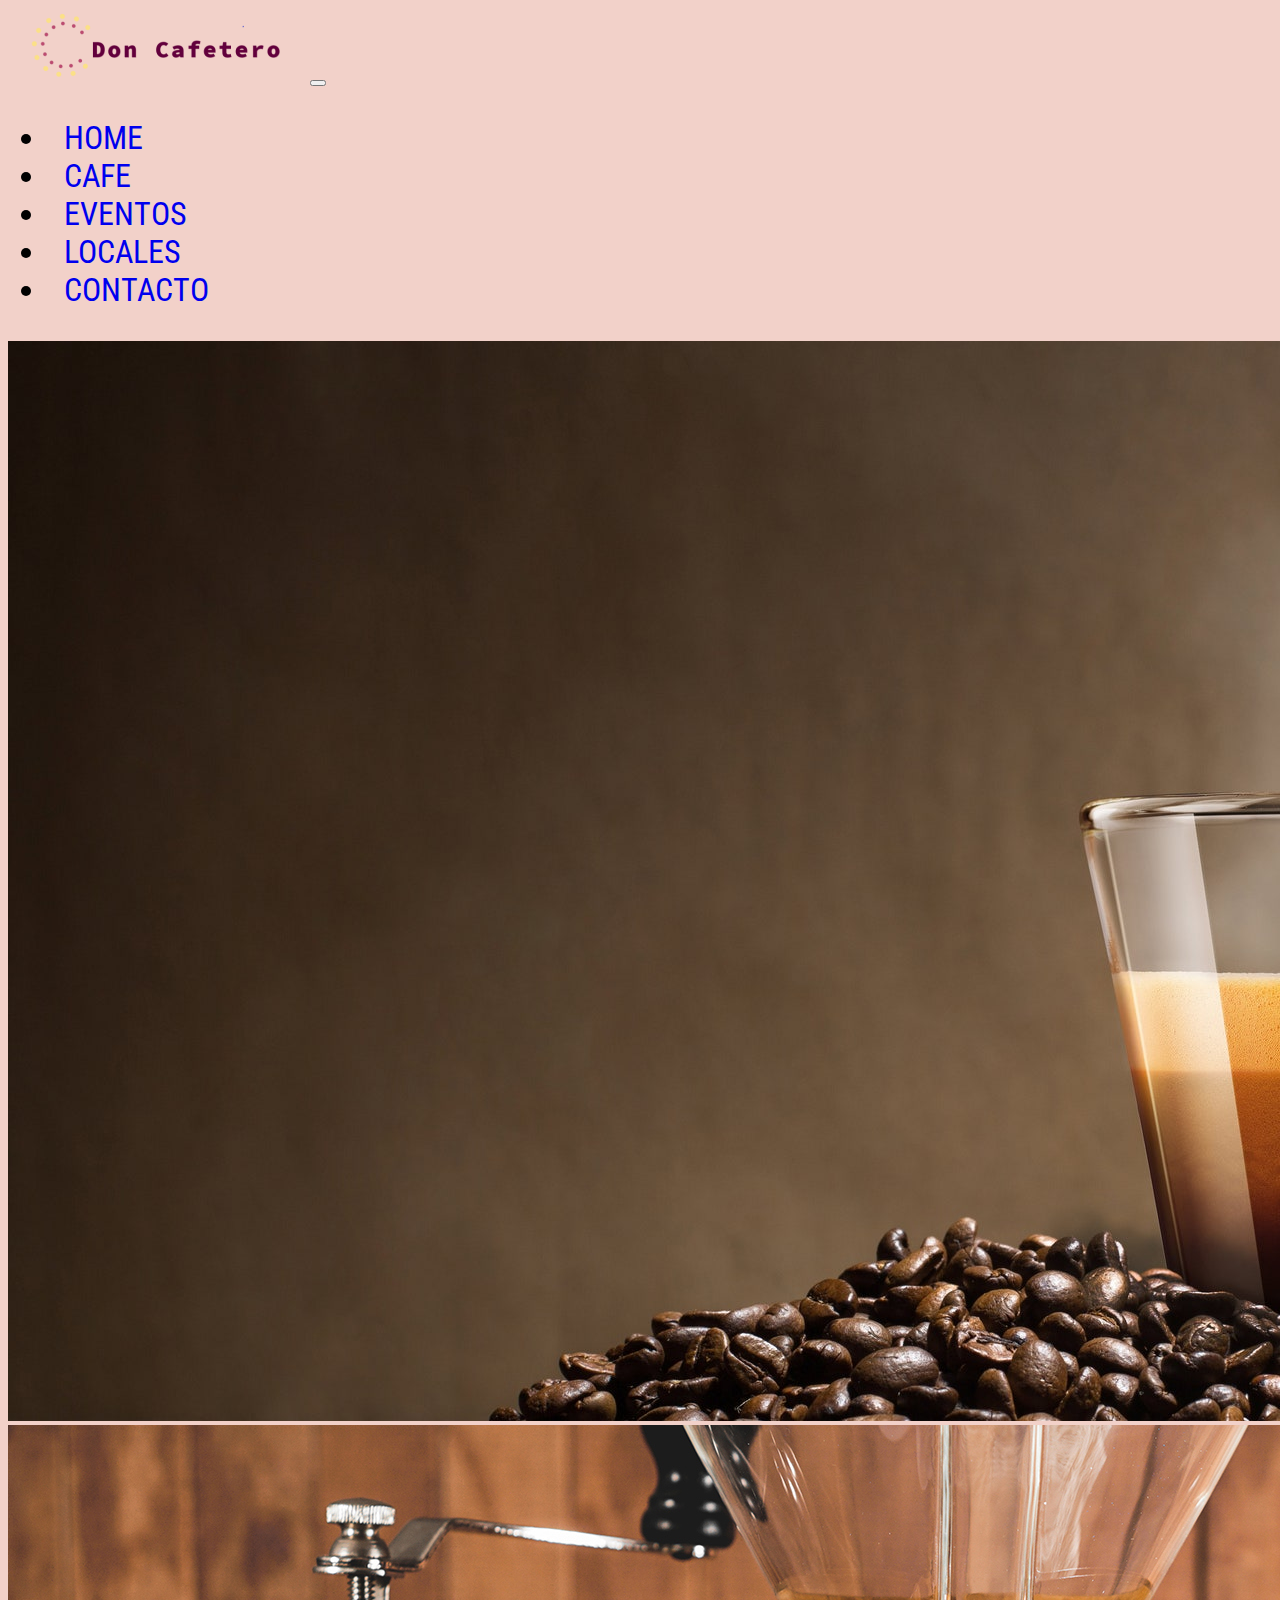
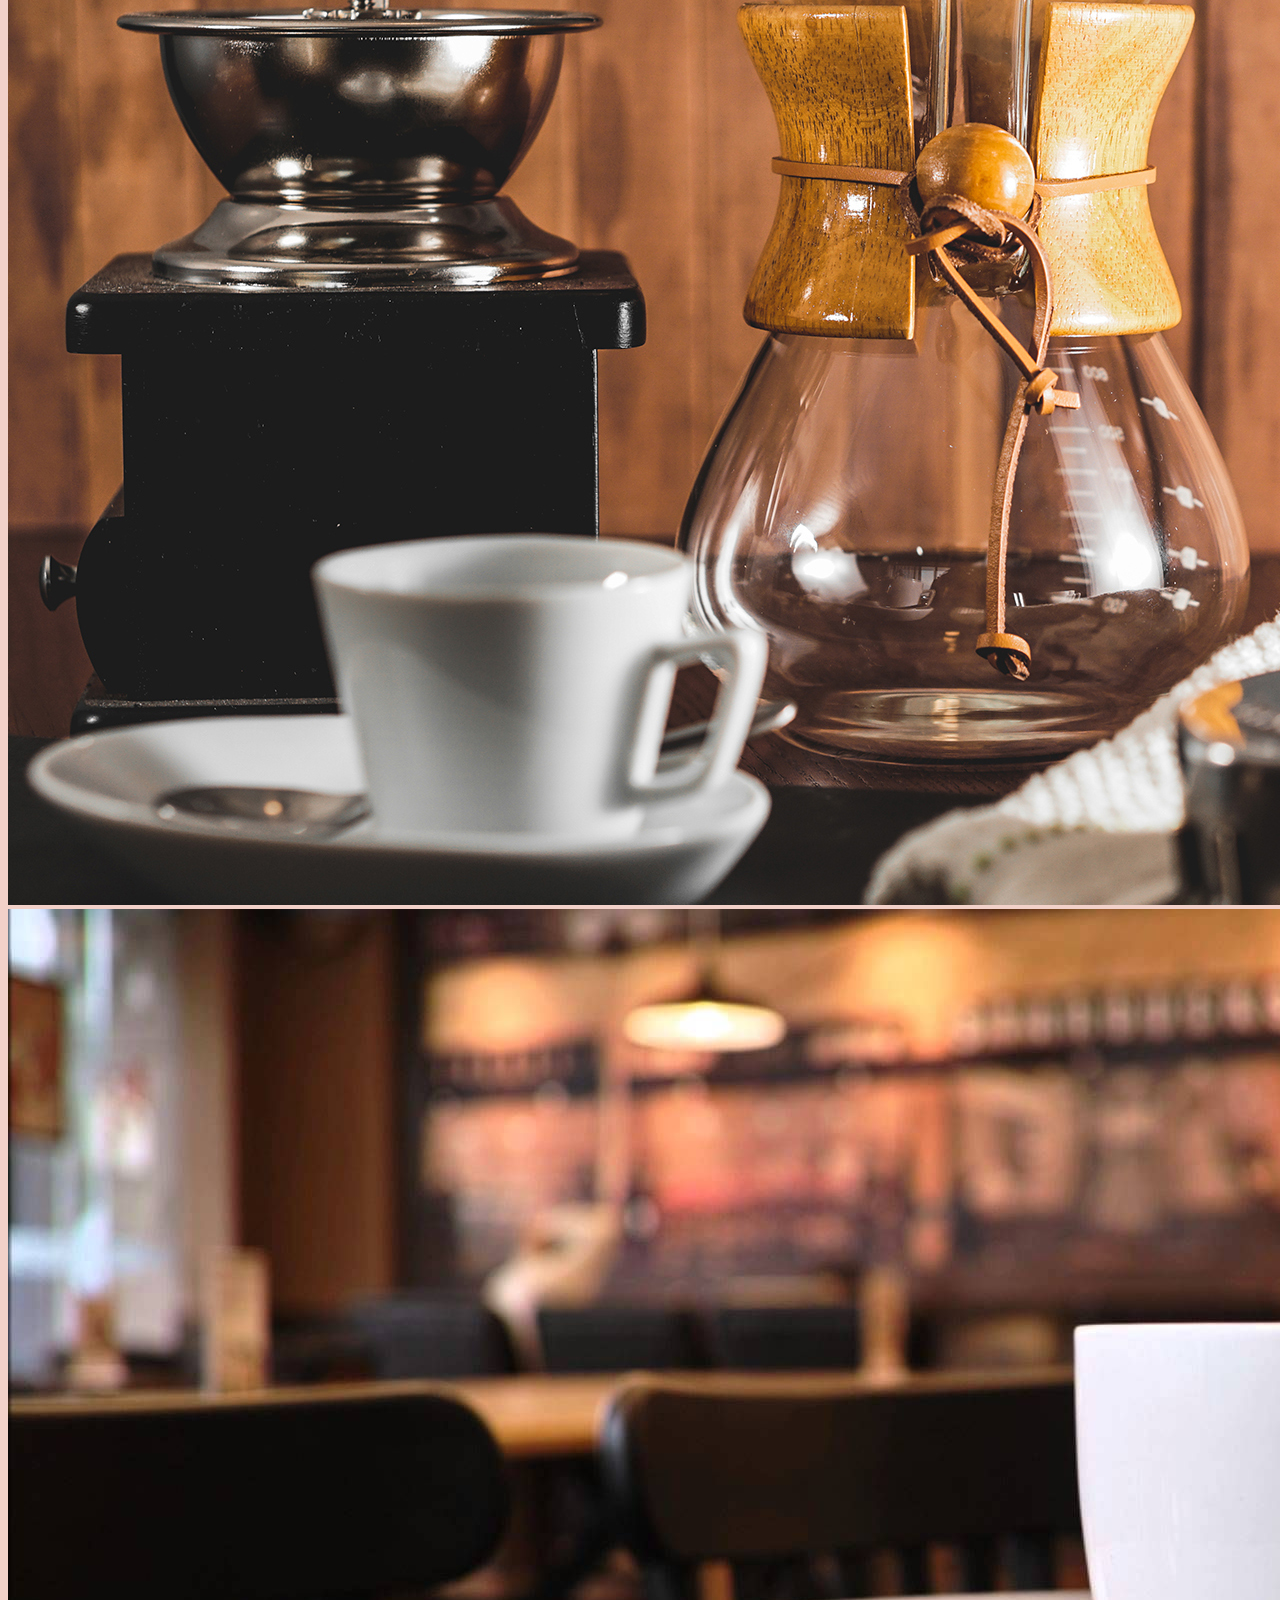
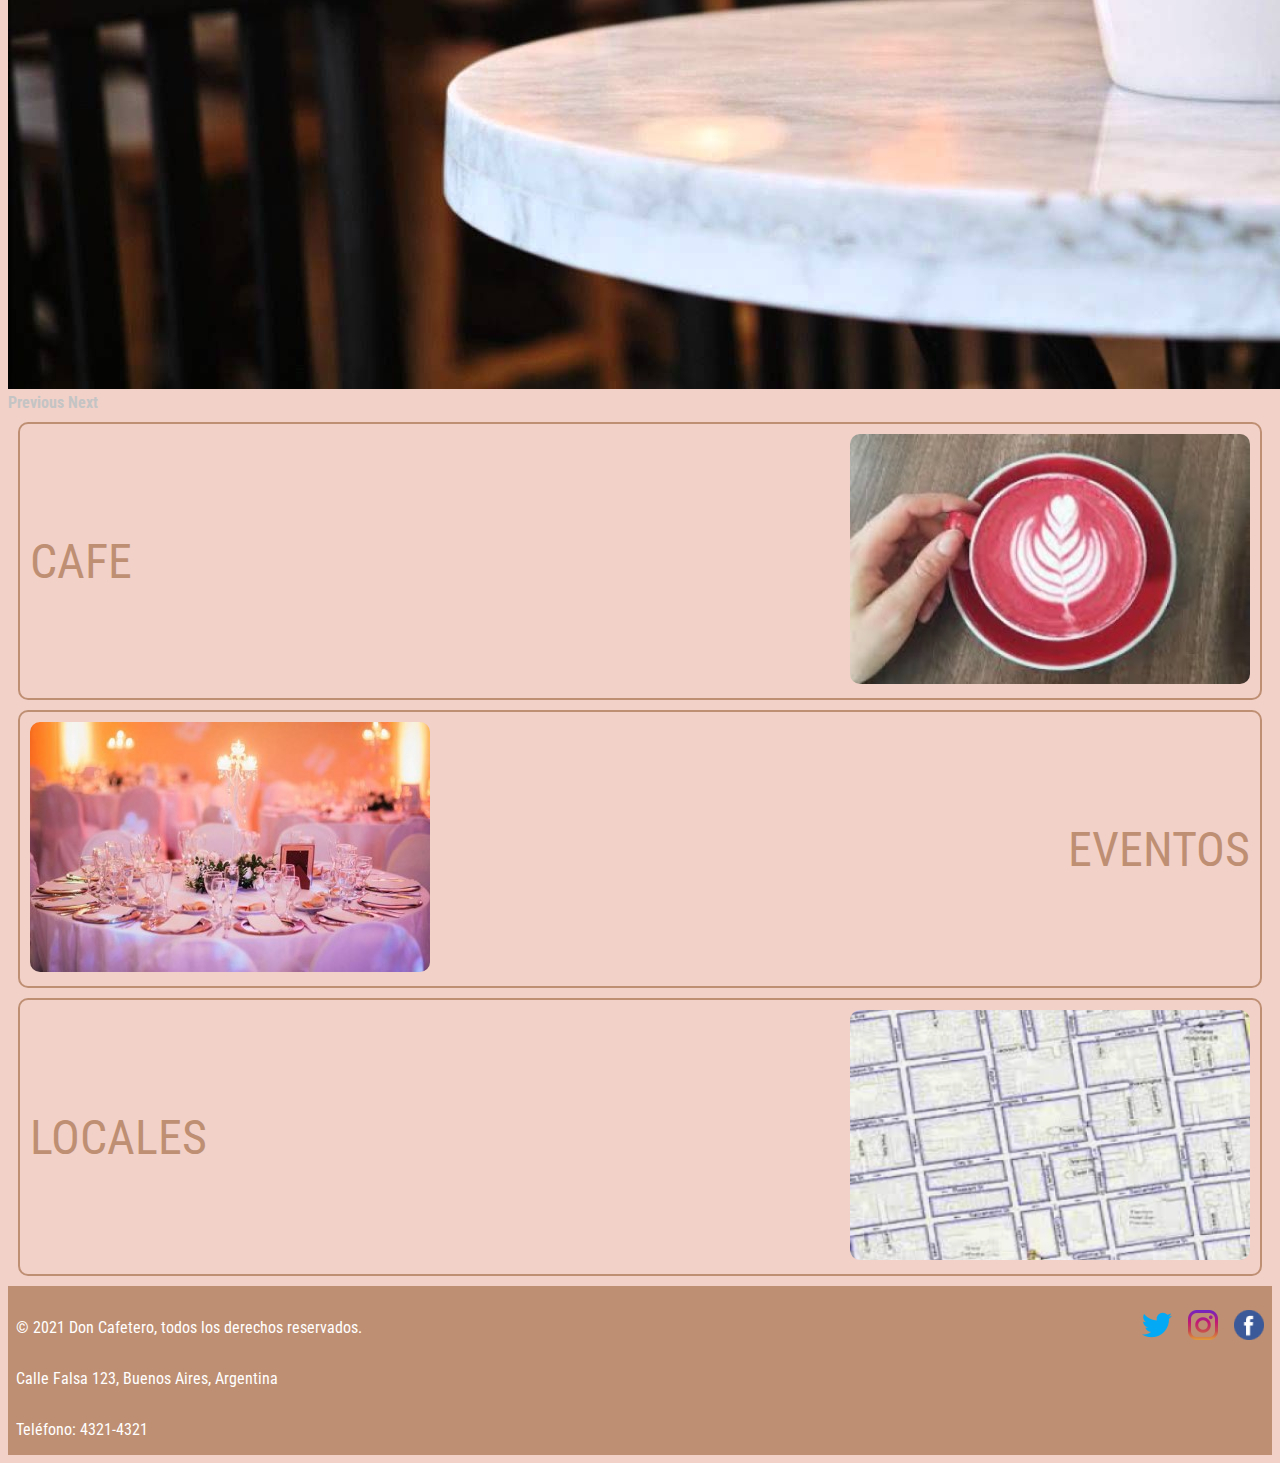
==== commit 45a04905: "correcciones proyecto final v0" ====
--- a/index.html
+++ b/index.html
@@ -56,48 +56,40 @@
         <span class="sr-only">Next</span>
       </a>
     </div>
-    <div class="selector-for-some-widget container-fluid">
-      <div class="row">
-        <div class="selector-for-some-widget mx-auto bgColorGrey m-4 p-4 col-lg-6 col-sm-10 secciones-box">
-          <div class="container-fluid">
-            <div class="row">
-              <div class="col">
-                <a href="cafe.html"><img class=" img-fluid" src="media/cafe.jpg" loading="lazy" alt="Cafe"></a>
-              </div>
-              <div class="col">
-                <img class=" img-fluid" src="media/cafe_rosa.jpg" loading="lazy" alt="Taza Cafe">
-              </div>
-            </div>
+    <div class="row">
+      <div class="selector-for-some-widget mx-auto m-1 p-2 col-lg-6 col-sm-10">
+        <div class="fila bordeTabla">
+          <div class="col titulosMenu">
+            <p class="">CAFE</p>
+          </div>
+          <div class="col">
+            <a href="cafe.html"><img class=" img-fluid redondear efectoImagen"  src="media/cafe_rosa.jpg" loading="lazy" alt="Cafe"></a>
           </div>
         </div>
       </div>
-      <div class="row">
-        <div class="selector-for-some-widget mx-auto bgColorGrey m-4 p-4 col-lg-6 col-sm-10 secciones-box">
-          <div class="container-fluid">
-            <div class="row">
-              <div class="col">
-                <img class=" img-fluid" src="media/salon.jpg" loading="lazy" alt="Salon">
-              </div>
-              <div class="col">
-                <a href="eventos.html"><img class=" img-fluid" src="media/eventos.jpg" loading="lazy" alt="Eventos"></a>
-              </div>
+    </div>
+    <div class="row">
+      <div class="selector-for-some-widget mx-auto m-1 p-2 col-lg-6 col-sm-10">
+          <div class="fila bordeTabla">
+            <div class="col">
+              <a href="eventos.html"><img class=" img-fluid redondear efectoImagen"  src="media/salon.jpg" loading="lazy" alt="Eventos"></a>
+            </div>
+            <div class="col titulosMenu">
+              <p class="">EVENTOS</p>
             </div>
           </div>
-        </div>
       </div>
-      <div class="row">
-        <div class="selector-for-some-widget mx-auto bgColorGrey m-4 p-4 col-lg-6 col-sm-10 secciones-box">
-          <div class="container-fluid">
-            <div class="row">
-              <div class="col">
-                <a href="locales.html"><img class=" img-fluid" src="media/locales.jpg" loading="lazy" alt="Locales"></a>
-              </div>
-              <div class="col">
-                <img class=" img-fluid" src="media/mapa.png" loading="lazy" alt="Mapa">
-              </div>
+    </div>
+    <div class="row">
+      <div class="selector-for-some-widget mx-auto m-1 p-2 col-lg-6 col-sm-10">
+          <div class="fila bordeTabla">
+            <div class="col titulosMenu">
+              <p class="">LOCALES</p>
+            </div>
+            <div class="col">
+              <a href="locales.html"><img class=" img-fluid redondear efectoImagen"  src="media/mapa.png" loading="lazy" alt="Locales"></a>
             </div>
           </div>
-        </div>
       </div>
     </div>
     <div class="container-fluid pad15 font-size-1rem font-weight-regular secciones-footer color-secciones-footer footer">
--- a/css/estilos.css
+++ b/css/estilos.css
@@ -1,373 +1 @@
-@import url("https://fonts.googleapis.com/css2?family=Roboto+Condensed:wght@300;400;700&family=Voltaire&display=swap");
-.col-1 {
-  width: 8.33333%;
-}
-
-.col-2 {
-  width: 16.66667%;
-}
-
-.col-3 {
-  width: 25%;
-}
-
-.col-4 {
-  width: 33.33333%;
-}
-
-.col-5 {
-  width: 41.66667%;
-}
-
-.col-6 {
-  width: 50%;
-}
-
-.col-7 {
-  width: 58.33333%;
-}
-
-.col-8 {
-  width: 66.66667%;
-}
-
-.col-9 {
-  width: 75%;
-}
-
-.col-10 {
-  width: 83.33333%;
-}
-
-.col-11 {
-  width: 91.66667%;
-}
-
-.col-12 {
-  width: 100%;
-}
-
-.font-size-1rem {
-  font-size: 1rem;
-}
-
-.font-size-2rem {
-  font-size: 2rem;
-}
-
-.font-size-3rem {
-  font-size: 3rem;
-}
-
-.font-size-4rem {
-  font-size: 4rem;
-}
-
-.font-size-5rem {
-  font-size: 5rem;
-}
-
-.secciones-main {
-  background-color: #F2D1C9;
-}
-
-.secciones-header {
-  background-color: #F2D1C9;
-}
-
-.secciones-box {
-  background-color: #C4C4C4;
-}
-
-.secciones-footer {
-  background-color: #BF8F73;
-}
-
-.font-weight-ligth {
-  font-weight: 300;
-}
-
-.font-weight-regular {
-  font-weight: 400;
-}
-
-.font-weight-bold {
-  font-weight: 700;
-}
-
-.color-secciones-text {
-  color: #000000;
-}
-
-.color-secciones-footer {
-  color: #FFFFFF;
-}
-
-.color-secciones-header {
-  color: #BF8F73;
-}
-
-.color-secciones-title {
-  color: #BF8F73;
-}
-
-.color-secciones-subtitle {
-  color: #BF8F73;
-}
-
-.font-main {
-  font-family: "Roboto Condensed", sans-serif;
-  font-weight: 400;
-}
-
-a {
-  text-decoration: none;
-}
-
-.footer {
-  -ms-flex-item-align: stretch;
-      align-self: stretch;
-  justify-self: stretch;
-  padding-top: 1rem;
-  min-height: 100px;
-  display: -webkit-box;
-  display: -ms-flexbox;
-  display: flex;
-  -webkit-box-orient: horizontal;
-  -webkit-box-direction: normal;
-      -ms-flex-direction: row;
-          flex-direction: row;
-  -ms-flex-wrap: wrap;
-      flex-wrap: wrap;
-  -webkit-box-pack: start;
-      -ms-flex-pack: start;
-          justify-content: flex-start;
-  font-size: 1rem;
-  color: #FFFFFF;
-}
-
-.footer .footerIzq {
-  display: -webkit-box;
-  display: -ms-flexbox;
-  display: flex;
-  -webkit-box-orient: vertical;
-  -webkit-box-direction: normal;
-      -ms-flex-direction: column;
-          flex-direction: column;
-  -ms-flex-wrap: wrap;
-      flex-wrap: wrap;
-  -webkit-box-pack: start;
-      -ms-flex-pack: start;
-          justify-content: flex-start;
-  padding-left: .5rem;
-}
-
-.footer .footerIzq p:hover {
-  -webkit-transition: .25seg;
-  transition: .25seg;
-  padding-left: .5rem;
-  -webkit-transform: scale(1.01);
-          transform: scale(1.01);
-}
-
-.btn-especial{
-  background-color: #BF8F73;
-  width: 100%;
-  margin-top: 5px;
-}
-
-.btn-especial:hover{
-  background-color: #BF8F99;
-}
-
-.footer .footerDer {
-  display: -webkit-box;
-  display: -ms-flexbox;
-  display: flex;
-  -webkit-box-orient: horizontal;
-  -webkit-box-direction: normal;
-      -ms-flex-direction: row;
-          flex-direction: row;
-  -ms-flex-wrap: wrap;
-      flex-wrap: wrap;
-  -webkit-box-pack: end;
-      -ms-flex-pack: end;
-          justify-content: flex-end;
-  -webkit-box-align: start;
-      -ms-flex-align: start;
-          align-items: flex-start;
-  font-size: 1rem;
-  color: #FFFFFF;
-  -webkit-box-flex: 1;
-      -ms-flex-positive: 1;
-          flex-grow: 1;
-}
-
-.footer .footerDer img {
-  padding: .5rem;
-}
-
-.footer .footerDer img:hover {
-  -webkit-transform: scale(1.3);
-          transform: scale(1.3);
-}
-
-.bordeado li a {
-  padding: 1rem;
-}
-
-@media all and (min-width: 578px){
-.bordeado li a:hover {
-  background-color: #C4C4C4;
-  padding: 1.2rem;
-  border-radius: 2rem;
-}
-}
-
-.bandera {
-  text-align: center;
-  justify-items: center;
-  -webkit-box-pack: center;
-      -ms-flex-pack: center;
-          justify-content: center;
-  -webkit-box-align: center;
-      -ms-flex-align: center;
-          align-items: center;
-  -ms-flex-line-pack: center;
-      align-content: center;
-}
-
-h1 {
-  text-decoration: underline;
-  color: #BF8F73;
-  font-weight: 700;
-  margin-top: 1rem;
-  text-align: center;
-}
-
-h2 {
-  text-decoration: underline;
-  color: #BF8F73;
-  font-weight: 400;
-  margin-top: 0rem;
-  text-align: left;
-}
-
-span {
-  color: #C4C4C4;
-  font-weight: 700;
-}
-
-.bordeLista {
-  border: solid #BF8F73;
-}
-
-.listaCentrada {
-  text-align: center;
-  justify-items: center;
-  -webkit-box-pack: center;
-      -ms-flex-pack: center;
-          justify-content: center;
-  -webkit-box-align: center;
-      -ms-flex-align: center;
-          align-items: center;
-  -ms-flex-line-pack: center;
-      align-content: center;
-}
-
-.ancho {
-  height: 50vh;
-}
-
-.mg-a {
-  margin: 2rem;
-}
-
-.recibe {
-  color: #000000;
-  font-weight: 300;
-  margin: 1rem;
-}
-
-.contactos{
-  text-decoration: underline;
-  color: #BF8F73;
-  font-weight: 700;
-  margin-top: 1rem;
-  text-align: center;
-}
-
-.ListaPrecios{
-  text-decoration: underline;
-  color: #BF8F73;
-  font-weight: 700;
-  margin-top: 1rem;
-  text-align: center;
-}
-
-.map-responsive{
-  overflow: hidden;
-  padding-bottom: 25%;
-  position: relative;
-  height: 0;
-}
-
-.map-responsive iframe{
-  left: 0;
-  top: 0;
-  height: 100%;
-  width: 100%;
-  position: absolute;
-}
-.tablaCentrado{
-  margin: auto;
-}
-
-.titularEventos{
-  margin: auto;
-  font-size: 2rem;
-  text-decoration: underline;
-  color: #BF8F73;
-}
-
-@media all and (min-width: 578px){
-  .map-responsive{
-    overflow: hidden;
-    padding-bottom: 29%;
-    position: relative;
-    height: 0;
-  }
-}
-  
-@media all and (max-width: 578px){
-  .nav-link{
-    font-size: 1rem;
-    margin-top: 0px;
-  }
-  .nav-item{
-    height:2rem;
-  }
-  h1{
-    font-size: 2rem;
-  }
-  h2{
-    font-size: 1rem;
-  }
-  .carousel{
-    margin-top: 1rem;
-  }
-  .titularEventos{
-    margin: auto;
-    font-size: 1rem;
-    text-decoration: underline;
-    color: #BF8F73;
-  }
-  .textoEventos{
-    margin: auto;
-    text-align: center;
-    font-size: .8rem;
-    color: #000000;
-  }
-}
-
-/*# sourceMappingURL=estilos.css.map */
+@import url("https://fonts.googleapis.com/css2?family=Roboto+Condensed:wght@300;400;700&family=Voltaire&display=swap");.col-1{width:8.33333%}.col-2{width:16.66667%}.col-3{width:25%}.col-4{width:33.33333%}.col-5{width:41.66667%}.col-6{width:50%}.col-7{width:58.33333%}.col-8{width:66.66667%}.col-9{width:75%}.col-10{width:83.33333%}.col-11{width:91.66667%}.col-12{width:100%}.font-size-1rem{font-size:1rem}.font-size-2rem{font-size:2rem}.font-size-3rem{font-size:3rem}.font-size-4rem{font-size:4rem}.font-size-5rem{font-size:5rem}.secciones-main{background-color:#F2D1C9}.secciones-header{background-color:#F2D1C9}.secciones-box{background-color:#C4C4C4}.secciones-footer{background-color:#BF8F73}.font-weight-ligth{font-weight:300}.font-weight-regular{font-weight:400}.font-weight-bold{font-weight:700}.color-secciones-text{color:#000}.color-secciones-footer{color:#fff}.color-secciones-header{color:#BF8F73}.color-secciones-title{color:#BF8F73}.color-secciones-subtitle{color:#BF8F73}.font-main{font-family:"Roboto Condensed",sans-serif;font-weight:400}a{text-decoration:none}a:hover{text-decoration:none}.footer{-ms-flex-item-align:stretch;align-self:stretch;justify-self:stretch;padding-top:1rem;min-height:100px;display:-webkit-box;display:-ms-flexbox;display:flex;-webkit-box-orient:horizontal;-webkit-box-direction:normal;-ms-flex-direction:row;flex-direction:row;-ms-flex-wrap:wrap;flex-wrap:wrap;-webkit-box-pack:start;-ms-flex-pack:start;justify-content:flex-start;font-size:1rem;color:#FFFFFF}.footer .footerIzq{display:-webkit-box;display:-ms-flexbox;display:flex;-webkit-box-orient:vertical;-webkit-box-direction:normal;-ms-flex-direction:column;flex-direction:column;-ms-flex-wrap:wrap;flex-wrap:wrap;-webkit-box-pack:start;-ms-flex-pack:start;justify-content:flex-start;padding-left:.5rem}.footer .footerIzq p:hover{-webkit-transition:.25seg;transition:.25seg;padding-left:.5rem;-webkit-transform:scale(1.01);transform:scale(1.01)}.btn-especial{background-color:#BF8F73;width:100%;margin-top:5px}.btn-especial:hover{background-color:#BF8F99}.footer .footerDer{display:-webkit-box;display:-ms-flexbox;display:flex;-webkit-box-orient:horizontal;-webkit-box-direction:normal;-ms-flex-direction:row;flex-direction:row;-ms-flex-wrap:wrap;flex-wrap:wrap;-webkit-box-pack:end;-ms-flex-pack:end;justify-content:flex-end;-webkit-box-align:start;-ms-flex-align:start;align-items:flex-start;font-size:1rem;color:#FFFFFF;-webkit-box-flex:1;-ms-flex-positive:1;flex-grow:1}.footer .footerDer img{padding:.5rem}.footer .footerDer img:hover{-webkit-transform:scale(1.3);transform:scale(1.3)}.bordeado li a{padding:1rem}.bandera{text-align:center;justify-items:center;-webkit-box-pack:center;-ms-flex-pack:center;justify-content:center;-webkit-box-align:center;-ms-flex-align:center;align-items:center;-ms-flex-line-pack:center;align-content:center;margin-bottom:20px}h1{text-decoration:underline;color:#BF8F73;font-weight:700;margin-top:1rem;text-align:center}h2{text-decoration:underline;color:#BF8F73;font-weight:400;margin-top:0rem;text-align:left}span{color:#C4C4C4;font-weight:700}.bordeLista{border:solid #BF8F73}.listaCentrada{text-align:center;justify-items:center;-webkit-box-pack:center;-ms-flex-pack:center;justify-content:center;-webkit-box-align:center;-ms-flex-align:center;align-items:center;-ms-flex-line-pack:center;align-content:center}.ancho{height:50vh}.mg-a{margin:2rem}.recibe{color:#000000;font-weight:300;margin:1rem}.contactos{text-decoration:underline;color:#BF8F73;font-weight:700;margin-top:1rem;text-align:center}.ListaPrecios{text-decoration:underline;color:#BF8F73;font-weight:700;margin-top:1rem;text-align:center}.map-responsive{overflow:hidden;padding-bottom:25%;position:relative;height:0}.map-responsive iframe{left:0;top:0;height:100%;width:100%;position:absolute}.tablaCentrado{margin:auto}.titularEventos{margin:auto;font-size:2rem;text-decoration:underline;color:#BF8F73}.titulosMenu{text-align:center;text-decoration:bolder;font-size:3rem;color:#BF8F73;align-self:center}.fila{display:flex;flex-direction:row;justify-content:space-between;align-items:center;background-color:#F2D1C9}.bordeTabla{border-width:2px;border-color:#BF8F73;border-style:solid;padding:10px;margin:10px;border-radius:10px}.redondear{border-radius:10px}.efectoImagen:hover{-webkit-filter:sepia(26%)}.estiloForm{border:3px dotted #999;border-radius:5px;outline:none;-webkit-appearance:none;color:#BF8F73}textarea{border:3px dotted #999;border-radius:5px;-webkit-appearance:none}.ordenCafe{display:flex;flex-direction:row;justify-content:space-between;align-items:center}@media all and (min-width: 578px){.map-responsive{overflow:hidden;padding-bottom:29%;position:relative;height:0}.bordeado li a:hover{background-color:#C4C4C4;padding:1.2rem;border-radius:2rem}}@media all and (max-width: 578px){.nav-link{font-size:1rem;margin-top:0px}.nav-item{height:2rem}h1{font-size:2rem}h2{font-size:1rem}.carousel{margin-top:1rem}.titularEventos{margin:auto;font-size:1rem;text-decoration:underline;color:#BF8F73}.textoEventos{margin:auto;text-align:center;font-size:.8rem;color:#000000}.ordenCafe{flex-direction:column}.bandera{width:35%}.titulosMenu{font-size:1rem}}
